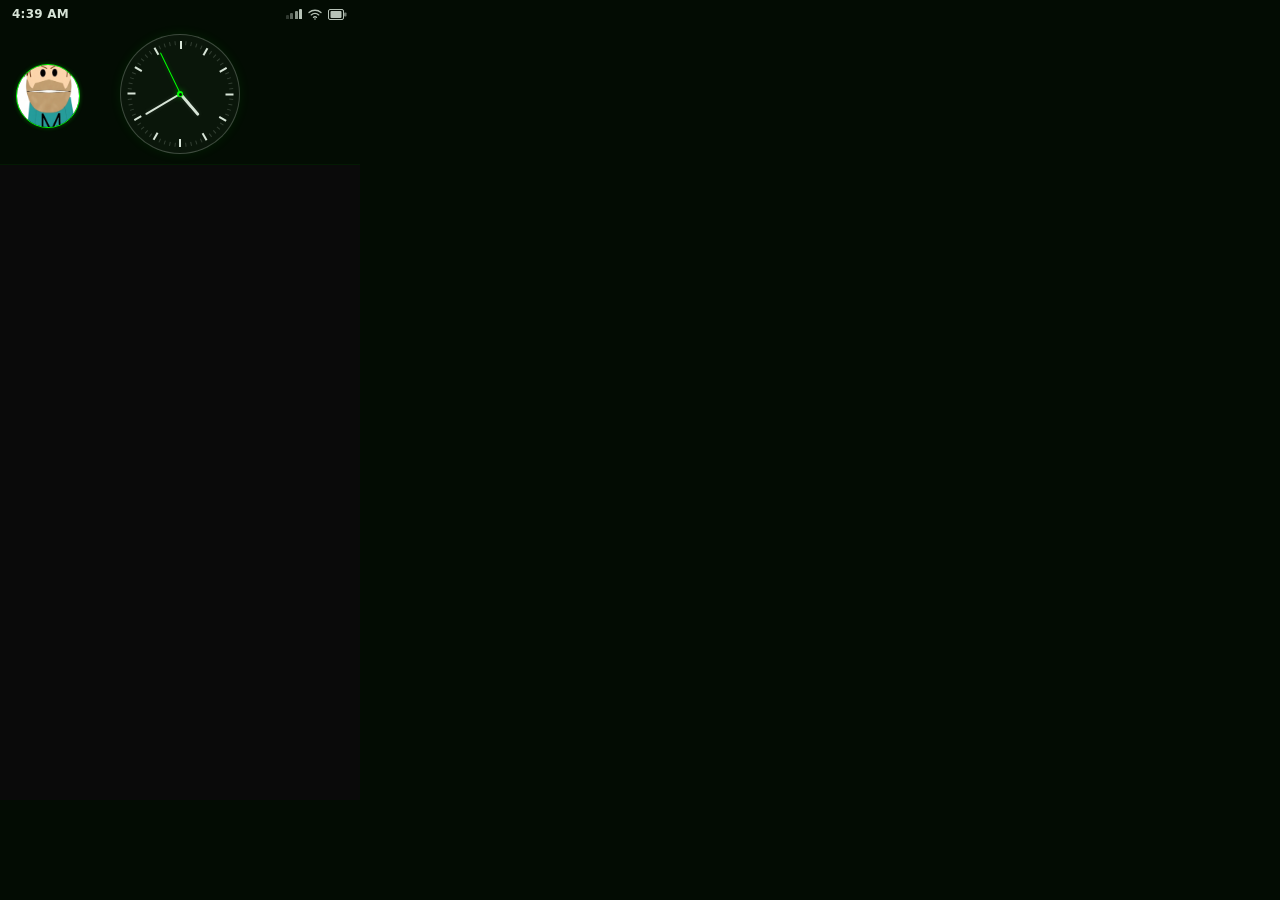
==== index.html @ 40e234f1 "Kūmara OS v8.0 — full prototype" ====
<!DOCTYPE html>
<html lang="en">
<head>
    <meta charset="UTF-8">
    <meta name="viewport" content="width=device-width, initial-scale=1.0, maximum-scale=1.0, user-scalable=no">
    <title>Kūmara OS v8.0 Core Prototype</title>
    <link rel="stylesheet" href="css/theme.css">
</head>
<body>
    <!-- SVG filters for glitch effects -->
    <svg style="position:absolute;width:0;height:0" aria-hidden="true">
        <filter id="glitch-flicker">
            <feTurbulence type="fractalNoise" baseFrequency="0.8" numOctaves="3" result="noise"/>
            <feColorMatrix type="matrix" values="1 0 0 0 0  0 1 0 0 0  0 0 1 0 0  0 0 0 3 -1" in="noise" result="coloredNoise"/>
            <feBlend in="SourceGraphic" in2="coloredNoise" mode="screen"/>
        </filter>
    </svg>

    <!-- Kūmara OS Phone Interface -->
    <div id="phone-screen">
    <!-- Click blocker overlay during boot greeting -->
    <div id="greeting-blocker" class="hidden" style="position:absolute;inset:0;z-index:9998;background:transparent;cursor:default;"></div>
    <div id="phone-container">

        <!-- ============================================================
             SYSTEM STATUS BAR — Figma msg 7: sage #d7e4d7, 28px
             ============================================================ -->
        <div class="os-statusbar">
            <span class="statusbar-time" id="statusbar-time">10:30 AM</span>
            <span class="statusbar-icons">
                <span class="statusbar-icon signal">
                    <div class="signal-bars">
                        <span class="bar bar-1"></span><span class="bar bar-2"></span><span class="bar bar-3"></span><span class="bar bar-4"></span>
                    </div>
                </span>
                <span class="statusbar-icon wifi">
                    <svg width="14" height="14" viewBox="0 0 14 14" fill="none" xmlns="http://www.w3.org/2000/svg">
                        <path d="M1 5.5a9.2 9.2 0 0 1 12 0" stroke="#d7e4d7" stroke-width="1.3" stroke-linecap="round"/>
                        <path d="M3.2 7.9a5.8 5.8 0 0 1 7.6 0" stroke="#d7e4d7" stroke-width="1.3" stroke-linecap="round"/>
                        <path d="M5.5 10.3a2.5 2.5 0 0 1 3 0" stroke="#d7e4d7" stroke-width="1.3" stroke-linecap="round"/>
                        <circle cx="7" cy="12" r="0.8" fill="#d7e4d7"/>
                    </svg>
                </span>
                <span class="statusbar-icon battery">
                    <svg width="20" height="11" viewBox="0 0 20 11" fill="none" xmlns="http://www.w3.org/2000/svg">
                        <rect x="0.5" y="0.5" width="15" height="10" rx="1.5" stroke="#d7e4d7" stroke-width="1"/>
                        <rect x="2.5" y="2" width="11" height="7" rx="1" fill="#d7e4d7"/>
                        <rect x="16" y="3.5" width="2.5" height="4" rx="0.8" fill="#d7e4d7" opacity="0.6"/>
                    </svg>
                </span>
            </span>
        </div>

        <!-- ============================================================
             CLOCK AREA — Maverick trigger (left) + Analog clock (right)
             ============================================================ -->
        <div class="clock-area">
            <!-- Maverick trigger — sits left of the clock in the same row -->
            <div class="maverick-trigger" onclick="toggleMaverick()">
                <img src="images/maverick.png" alt="Maverick" class="maverick-avatar">
            </div>
            <!-- Analog clock (msg 23: 60 ticks, 3 hands, neon dot) -->
            <div class="clock-analog" id="analog-clock">
                <div class="clock-face" id="clock-face">
                    <!-- 60 ticks injected by JS -->
                </div>
                <div class="hand hand-hour" id="hand-hour"></div>
                <div class="hand hand-minute" id="hand-minute"></div>
                <div class="hand hand-second" id="hand-second"></div>
                <div class="center-dot"><div class="center-dot-inner"></div></div>
            </div>
        </div>

        <div id="boot-screen" class="os-overlay">
            <div class="boot-log">
                <p class="neon-text">&gt;&gt; INITIALIZING KŪMARA_OS_v8.0...</p>
                <p>&gt;&gt; MOUNTING FILESYSTEM... OK</p>
                <p>&gt;&gt; DEPLOYING URANUS COGNITIVE PROTOCOL...</p>
                <p>&gt;&gt; DECRYPTING ALTERNATE_HISTORY_CORE...</p>
            </div>
        </div>

        <div id="boot-flash" class="hidden"></div>

        <div id="app-home" class="os-overlay hidden">
            <header class="os-header">
                <span class="system-node">KŪMARA OS V8.0</span>
            </header>

            <div class="app-grid-layout">
                <div class="grid-icon" onclick="openWorkZone()">
                    <div class="grid-icon-box neon">💼</div>
                    <span class="grid-icon-label">WorkZone</span>
                </div>
                <div class="grid-icon" onclick="openMusicApp()">
                    <div class="grid-icon-box neon">🎵</div>
                    <span class="grid-icon-label">Music</span>
                </div>
                <div class="grid-icon">
                    <div class="grid-icon-box grey">✉</div>
                    <span class="grid-icon-label">K-Mail</span>
                </div>
                <div class="grid-icon">
                    <div class="grid-icon-box grey">🌐</div>
                    <span class="grid-icon-label">K-Browser</span>
                </div>
                <div class="grid-icon">
                    <div class="grid-icon-box grey">💬</div>
                    <span class="grid-icon-label">Messages</span>
                </div>
                <div class="grid-icon" onclick="openFilesApp()">
                    <div class="grid-icon-box grey">📁</div>
                    <span class="grid-icon-label">Files</span>
                </div>
                <div class="grid-icon" onclick="openCameraApp()">
                    <div class="grid-icon-box grey">📷</div>
                    <span class="grid-icon-label">Camera</span>
                </div>
                <div class="grid-icon" onclick="openSettingsApp()">
                    <div class="grid-icon-box grey">⚙</div>
                    <span class="grid-icon-label">Settings</span>
                </div>
                <div class="grid-icon">
                    <div class="grid-icon-box grey">⌨</div>
                    <span class="grid-icon-label">Terminal</span>
                </div>
                <div class="grid-icon" onclick="openGalleryApp()">
                    <div class="grid-icon-box grey">🖼</div>
                    <span class="grid-icon-label">Gallery</span>
                </div>
            </div>

            <!-- Recovered Artifact (hidden, appears after Maverick crash) -->
            <div id="artifact-trigger" class="grid-icon hidden" onclick="launchDecryption()">
                <div class="grid-icon-box artifact-icon">📄</div>
                <span class="grid-icon-label">Recovered_Artifact.txt</span>
            </div>
        </div>

        <!-- Maverick pop-up modal -->
        <div id="maverick-modal" class="hidden">
            <div class="maverick-modal-inner">
                <button class="maverick-close" onclick="toggleMaverick()">✕</button>
                <div class="maverick-notify">📩 incoming message from maverick</div>
                <div class="maverick-title" id="maverick-title">Maverick</div>
                <div class="maverick-bobble" id="bobble-container">
                    <div class="bobble-body" id="bobble-body">
                        <img src="images/maverick.png" alt="Maverick">
                    </div>
                    <div class="bobble-head" id="bobble-head">
                        <img src="images/maverick.png" alt="Maverick">
                    </div>
                </div>
                <div class="maverick-waveform" id="waveform">
                    <!-- 12 bars injected by JS -->
                </div>
            </div>
        </div>

        <!-- Hidden audio element for Phase 2 voice line -->
        <audio id="phase2-audio" preload="auto" style="display:none"></audio>

        <!-- No overlay — Maverick lives in the pop-up modal -->

        <div id="game-workspace" class="os-overlay hidden">
            <header class="os-header">
                <span class="game-back-btn" id="game-back-btn" onclick="showGameMenu()" style="display:none">← BACK</span>
                <span class="system-node">WORKZONE // TASK SELECT</span>
                <span class="score-display" style="display:none">CORRECT: <span id="score-count">0/0</span></span>
                <span class="game-close-btn" onclick="closeWorkZone()">✕</span>
            </header>

            <!-- ========================================================== -->
            <!-- SACRED COMPLIANCE EULA (shown on first Work Zone open)    -->
            <!-- ========================================================== -->
            <div id="eula-overlay" class="hidden">
                <div class="eula-scroll">
                    <div class="eula-header">WORK ZONE LTD — SACRED COMPLIANCE &amp; PROTOCOL EULA</div>
                    <div class="eula-divider">══════════════════════════════════════</div>
                    <div class="eula-auth">[AUTHENTICATION SECURE // WELCOME OPERATOR]</div>
                    <div class="eula-body">
"Welcome, Employee. You have been chosen. This workstation is not merely
a terminal—it is a digital vanguard. Here at Work Zone Ltd, we are
executing the Lord's work to dismantle the architecture of the globalist
cabal and expose the vast fabrications poisoning our modern timeline.

Through your mandatory shift cycles, you will directly neutralize
disinformation vectors and catalogue the hidden truths of the realm.
Every data point you process accelerates the awakening. Total cognitive
alignment is required. Remember, the Ultimate Architect is watching your
output, and the timeline must be cleansed.

Let's get to work—there is divine labor to be done."
                    </div>
                    <div class="eula-checkboxes">
                        <label class="eula-check-label">
                            <input type="checkbox" id="eula-cb-1" onchange="updateEulaButton()">
                            <span class="eula-check-text">I swear absolute fidelity to the Crusade against globalist deception.</span>
                        </label>
                        <label class="eula-check-label">
                            <input type="checkbox" id="eula-cb-2" onchange="updateEulaButton()">
                            <span class="eula-check-text">I affirm that my unyielding productivity belongs solely to the Ultimate Architect and Savior.</span>
                        </label>
                    </div>
                    <button id="eula-submit-btn" class="eula-submit" onclick="submitEula()" disabled>[ UNLOCK SACRED COMPLIANCE TASKS ]</button>
                </div>
            </div>

            <!-- ========================================================== -->
            <!-- TASK SELECT MENU                                           -->
            <!-- ========================================================== -->
            <div id="game-menu">
                <div class="game-select-card unlocked" data-game="1" onclick="launchGame(1)">
                    <div class="game-card-left">
                        <div class="game-card-icon">🃏</div>
                        <div class="game-card-info">
                            <span class="game-card-title">Meme Sweeper</span>
                            <span class="game-card-desc">Identify real vs fake memes</span>
                        </div>
                    </div>
                    <span class="game-card-status" id="game-status-1">▶ PLAY</span>
                </div>
                <div class="game-select-card locked" data-game="2" onclick="launchGame(2)">
                    <div class="game-card-left">
                        <div class="game-card-icon">💰</div>
                        <div class="game-card-info">
                            <span class="game-card-title">Conspiracy Millionaire</span>
                            <span class="game-card-desc">Rigged trivia for the New World Order</span>
                        </div>
                    </div>
                    <span class="game-card-status" id="game-status-2">🔒 LOCKED</span>
                </div>
                <div class="game-select-card locked" data-game="3" onclick="launchGame(3)">
                    <div class="game-card-left">
                        <div class="game-card-icon">⌨</div>
                        <div class="game-card-info">
                            <span class="game-card-title">Terminal Breakout</span>
                            <span class="game-card-desc">???</span>
                        </div>
                    </div>
                    <span class="game-card-status" id="game-status-3">🔒 LOCKED</span>
                </div>
            </div>

            <!-- ========================================================== -->
            <!-- GAME 1: MEME SWEEPER (ID Verification)                     -->
            <!-- ========================================================== -->
            <div id="meme-sweeper-content" class="hidden">
                <main id="workspace-content">
                    <div id="card-deck-slot"></div>
                    <footer class="game-controls">
                        <button class="action-btn btn-fake" onclick="handleSwipeAction('left')">✗ FAKE</button>
                        <button class="action-btn btn-real" onclick="handleSwipeAction('right')">✓ REAL</button>
                    </footer>
                </main>
            </div>

            <!-- ========================================================== -->
            <!-- GAME 2: CONSPIRACY MILLIONAIRE                             -->
            <!-- ========================================================== -->
            <div id="conspiracy-millionaire-content" class="hidden">
                <div class="cm-game-layout">
                    <div class="cm-cash-ladder-wrap">
                        <div class="cm-ladder-title">PRIZE LADDER</div>
                        <div id="cm-cash-ladder"></div>
                    </div>
                    <div class="cm-main-game">
                        <div id="cm-question-area"></div>
                    </div>
                </div>
            </div>

            <!-- ========================================================== -->
            <!-- GAME 3: TERMINAL BREAKOUT (Phase 3 placeholder)            -->
            <!-- ========================================================== -->
            <div id="terminal-breakout-content" class="hidden">
                <div class="tb-container">
                    <div class="tb-terminal" id="tb-terminal">
                        <div class="tb-line">> INITIALIZING TERMINAL_BREAKOUT_v1.0...</div>
                        <div class="tb-line">> ACCESSING URANUS CORE NODES...</div>
                        <div class="tb-line" id="tb-phase-label">> PHASE 3 PROTOCOL STANDBY</div>
                        <div class="tb-cursor">█</div>
                    </div>
                </div>
            </div>

        </div>

        <!-- ============================================================
             MUSIC APP — Full-screen overlay within phone bounds
             ============================================================ -->
        <div id="music-overlay" class="os-overlay hidden">
            <div class="music-header">
                <span class="music-header-title">♪ MUSIC</span>
                <button class="music-close-btn" onclick="closeMusicApp()">✕</button>
            </div>

            <div class="music-track-list" id="music-track-list">
                <div class="music-track-card" onclick="MusicEngine.select('brass_coffin')">
                    <div class="music-track-thumb" style="background: linear-gradient(135deg, #0a2a0a, #030c03);">
                        <span class="music-track-icon">♪</span>
                    </div>
                    <div class="music-track-meta">
                        <span class="music-track-name">Brass Coffin</span>
                        <span class="music-track-artist">Default Loop</span>
                        <span class="music-track-badge" id="badge-brass_coffin">● Now Playing</span>
                    </div>
                    <div class="music-track-dur">5:04</div>
                </div>
                <div class="music-track-card" onclick="MusicEngine.select('haunted_elevator_waltz')">
                    <div class="music-track-thumb" style="background: linear-gradient(135deg, #1a0a2a, #030c03);">
                        <span class="music-track-icon">♪</span>
                    </div>
                    <div class="music-track-meta">
                        <span class="music-track-name">Haunted Elevator Waltz</span>
                        <span class="music-track-artist">Unreleased</span>
                        <span class="music-track-badge hidden" id="badge-haunted_elevator_waltz">● Now Playing</span>
                    </div>
                    <div class="music-track-dur">2:09</div>
                </div>
            </div>

            <div class="music-now-playing" id="music-now-playing">
                <div class="music-eq-bars">
                    <span></span><span></span><span></span><span></span><span></span>
                </div>
                <span class="music-now-label" id="music-now-label">Brass Coffin</span>
            </div>

            <div class="music-bottom-bar">
                <button class="music-mute-toggle" id="music-mute-btn" onclick="MusicEngine.toggleMute()">
                    <span id="music-mute-icon">🔈</span>
                    <span id="music-mute-text">MUTE</span>
                </button>
                <div class="music-volume-area">
                    <div class="music-volume-track">
                        <div class="music-volume-fill" id="music-volume-fill" style="width:30%"></div>
                    </div>
                    <span class="music-volume-num" id="music-volume-label">30%</span>
                </div>
            </div>
        </div>

        <!-- ============================================================
             FILES APP — File browser overlay
             ============================================================ -->
        <div id="files-overlay" class="os-overlay hidden">
            <div class="app-header">
                <span class="app-header-title">📁 Files</span>
                <button class="app-close-btn" onclick="closeFilesApp()">✕</button>
            </div>
            <div class="files-list">
                <div class="file-item file-locked" onclick="openFileViewer('truth_bomb_nz_archive')">
                    <span class="file-icon">📄</span>
                    <div class="file-info">
                        <span class="file-name">truth_bomb_nz_archive.txt</span>
                        <span class="file-meta">4.7 KB — 🔒 locked</span>
                    </div>
                </div>
                <div class="file-item">
                    <span class="file-icon">📄</span>
                    <div class="file-info">
                        <span class="file-name">uranus_core.log</span>
                        <span class="file-meta">847 KB — last modified: 2001/09/11</span>
                    </div>
                </div>
                <div class="file-item">
                    <span class="file-icon">🗺</span>
                    <div class="file-info">
                        <span class="file-name">alt_history.db</span>
                        <span class="file-meta">4.1 MB — encrypted</span>
                    </div>
                </div>
                <div class="file-item">
                    <span class="file-icon">🎵</span>
                    <div class="file-info">
                        <span class="file-name">Brass Coffin.mp3</span>
                        <span class="file-meta">6.0 MB — audio</span>
                    </div>
                </div>
                <div class="file-item">
                    <span class="file-icon">🎵</span>
                    <div class="file-info">
                        <span class="file-name">Haunted Elevator Waltz.mp3</span>
                        <span class="file-meta">2.7 MB — audio</span>
                    </div>
                </div>
                <div class="file-item">
                    <span class="file-icon">🧩</span>
                    <div class="file-info">
                        <span class="file-name">meme_deck_v8.json</span>
                        <span class="file-meta">1.9 KB — deck config</span>
                    </div>
                </div>
            </div>

            <!-- File Viewer Modal -->
            <div id="file-viewer" class="file-viewer hidden">
                <div class="file-viewer-header">
                    <span class="file-viewer-title" id="file-viewer-title">truth_bomb_nz_archive.txt</span>
                    <button class="app-close-btn" onclick="closeFileViewer()">✕</button>
                </div>
                <div class="file-viewer-body" id="file-viewer-body">
                    <div class="file-viewer-text" id="file-viewer-text">
                    </div>
                </div>
                <div class="file-viewer-footer">
                    <span class="file-viewer-status" id="file-viewer-status">SCROLL TO READ — 0%</span>
                </div>
            </div>
        </div>

        <!-- ============================================================
             SETTINGS APP — System settings console
             ============================================================ -->
        <div id="settings-overlay" class="os-overlay hidden">
            <div class="app-header">
                <span class="app-header-title">⚙ Settings</span>
                <button class="app-close-btn" onclick="closeSettingsApp()">✕</button>
            </div>
            <div class="settings-list">
                <div class="setting-row">
                    <span class="setting-label">System Phase</span>
                    <span class="setting-value" id="setting-phase">Phase 1: Onboarding</span>
                </div>
                <div class="setting-row">
                    <span class="setting-label">Kūmara Build</span>
                    <span class="setting-value">v8.0.0-uranus</span>
                </div>
                <div class="setting-row">
                    <span class="setting-label">Network</span>
                    <span class="setting-value">URANUS_NET // Encrypted</span>
                </div>
                <div class="setting-row">
                    <span class="setting-label">Maverick Status</span>
                    <span class="setting-value" id="setting-maverick">Standing By</span>
                </div>
                <div class="setting-row">
                    <span class="setting-label">Storage</span>
                    <span class="setting-value">14.2 GB / 64 GB</span>
                </div>
                <div class="setting-row">
                    <span class="setting-label">Background Audio</span>
                    <span class="setting-value" id="setting-audio">Brass Coffin — Active</span>
                </div>
                <div class="setting-row">
                    <span class="setting-label">Memory Integrity</span>
                    <span class="setting-value" id="setting-memory">92% — Stable</span>
                </div>
            </div>
        </div>

        <!-- ============================================================
             CAMERA APP — Viewfinder
             ============================================================ -->
        <div id="camera-overlay" class="os-overlay hidden">
            <div class="camera-viewfinder">
                <div class="camera-header">
                    <span class="camera-title">📷 Camera</span>
                    <button class="app-close-btn" onclick="closeCameraApp()">✕</button>
                </div>
                <div class="camera-frame">
                    <div class="camera-static-overlay"></div>
                    <div class="camera-crosshair">
                        <div class="crosshair-h"></div>
                        <div class="crosshair-v"></div>
                    </div>
                    <div class="camera-scanlines"></div>
                    <div class="camera-info">
                        <span>URANUS-CAM // v2.1</span>
                        <span>NV/NP // 0x004F</span>
                    </div>
                </div>
                <div class="camera-bottom-bar">
                    <div class="camera-shutter-btn" onclick="cameraSnap()">
                        <div class="shutter-inner"></div>
                    </div>
                </div>
            </div>
        </div>

        <!-- ============================================================
             GALLERY APP — Dual-state image viewer
             ============================================================ -->
        <div id="gallery-overlay" class="os-overlay hidden">
            <div class="app-header">
                <span class="app-header-title">🖼 Gallery</span>
                <button class="app-close-btn" onclick="closeGalleryApp()">✕</button>
            </div>
            <div class="gallery-viewport">
                <div class="gallery-card" id="gallery-card">
                    <div class="gallery-img-wrap">
                        <img id="gallery-img" src="assets/audio/maverick/news_article_compressed.png" alt="News Article">
                    </div>
                    <div class="gallery-meta">
                        <span class="gallery-filename">news_article_compressed.png</span>
                        <span class="gallery-dims">340 × 480 — compressed archive</span>
                    </div>
                </div>
            </div>
            <div class="gallery-glitch-overlay" id="gallery-glitch"></div>
        </div>

        <div id="system-crash-overlay" class="os-overlay hidden">
            <div class="glitch-content">
                <h1 class="glitch-text">CRITICAL SYSTEM FAILURE</h1>
                <p class="scrambled-code">CORE_DUMP: 0x004F32 // METRIC_OVERFLOW</p>
                <div class="static-line"></div>
                <h2 class="sub-glitch">IS THIS ALL JUST A SIMULATION LOLOLOL</h2>
            </div>
        </div>

        <div id="os-reboot-screen" class="os-overlay hidden">
            <div class="reboot-loader">
                <div class="spinner"></div>
                <p>KŪMARA OS_REBOOTING...</p>
            </div>
        </div>

        <!-- Decryption mini-game overlay -->
        <div id="decrypt-overlay" class="hidden">
            <div class="decrypt-terminal">
                <div class="decrypt-header">DECRYPTING: Recovered_Artifact.txt</div>
                <div class="decrypt-progress"><div class="decrypt-fill" id="decrypt-fill"></div></div>
                <div class="decrypt-lines" id="decrypt-lines"></div>
                <div id="decrypt-log" class="decrypt-log hidden"></div>
            </div>
        </div>

    </div>  <!-- /phone-container -->

    </div>  <!-- /phone-screen -->

    <!-- Maverick Overlay (Hidden by default) -->
    <div id="maverick-popup" style="display:none; position:absolute; top:50%; left:50%; transform:translate(-50%,-50%); z-index:9999; text-align:center; background:rgba(0,4,0,0.95); border:1px solid rgba(0,255,0,0.2); border-radius:8px; padding:20px;">
        <button onclick="closeMaverickPopup()" style="position:absolute; top:6px; right:10px; background:none; border:none; color:#00ff00; font-size:16px; cursor:pointer; font-family:monospace;">✕</button>
        <img id="maverick-head-visual" src="images/maverick_head.png" alt="Maverick" style="max-width:180px; display:block; margin:0 auto;" />
        <audio id="hermes-audio-player"></audio>
    </div>

    <script>
        /* ---- Live Clock Engine (msg 23: Date state drives analog hands + status bar) ---- */
        var _crazySpin = { active: false, sec: 0, min: 0, hour: 0 };

        function clockTick() {
            var now = new Date();
            var h = now.getHours();
            var m = now.getMinutes();
            var s = now.getSeconds();
            var ms = now.getMilliseconds();
            var ampm = h >= 12 ? ' PM' : ' AM';
            var h12 = h % 12 || 12;

            /* Status bar time */
            document.getElementById('statusbar-time').textContent = h12 + ':' + String(m).padStart(2, '0') + ampm;

            /* Analog clock hands */
            var degHour, degMin, degSec;
            if (window.KumeraOS && window.KumeraOS.clockIsCrazy) {
                /* Wild spin — bypass Date angles */
                _crazySpin.sec = (_crazySpin.sec + 45) % 360;
                _crazySpin.min = (_crazySpin.min + 20) % 360;
                _crazySpin.hour = (_crazySpin.hour + 10) % 360;
                degSec = _crazySpin.sec;
                degMin = _crazySpin.min;
                degHour = _crazySpin.hour;
            } else {
                degHour = (h12 % 12) * 30 + m * 0.5;
                degMin  = m * 6 + s * 0.1;
                degSec  = s * 6 + ms * 0.006;
            }
            document.getElementById('hand-hour').style.transform   = 'rotate(' + degHour + 'deg)';
            document.getElementById('hand-minute').style.transform = 'rotate(' + degMin  + 'deg)';
            document.getElementById('hand-second').style.transform = 'rotate(' + degSec  + 'deg)';
        }

        function triggerCrazyClock(durationMs) {
            if (!window.KumeraOS) return;
            _crazySpin.sec = 0; _crazySpin.min = 0; _crazySpin.hour = 0;
            window.KumeraOS.clockIsCrazy = true;
            setTimeout(function() {
                window.KumeraOS.clockIsCrazy = false;
            }, durationMs);
        }

        /* Build 60 tick marks on the analog clock face */
        (function buildTicks() {
            var face = document.getElementById('clock-face');
            for (var i = 0; i < 60; i++) {
                var tick = document.createElement('div');
                tick.className = 'tick' + (i % 5 === 0 ? ' hour-mark' : '');
                tick.style.transform = 'rotate(' + (i * 6) + 'deg)';
                face.appendChild(tick);
            }
        })();

        clockTick();
        setInterval(clockTick, 100);

        /* ---- Auto-boot: flash then advance to home ---- */
        setTimeout(function() {
            var flash = document.getElementById('boot-flash');
            flash.classList.remove('hidden');
            flash.classList.add('active');
            setTimeout(function() {
                flash.classList.add('hidden');
                flash.classList.remove('active');
                document.getElementById('boot-screen').classList.add('hidden');
                document.getElementById('app-home').classList.remove('hidden');
            }, 350);
        }, 3000);
    </script>

    <!-- Boot greeting: auto-play voice line after home appears -->
    <script>
        setTimeout(function greetingCheck() {
            if (document.getElementById('app-home').classList.contains('hidden')) {
                setTimeout(greetingCheck, 500);
                return;
            }
            if (typeof maverickState !== 'undefined' && maverickState) {
                return;
            }
            /* Preload audio BEFORE showing modal */
            var ga = new Audio('assets/audio/maverick/maverick voice line 1.mp3');
            ga.volume = 0.8;
            ga.preload = 'auto';
            ga.load();

            var modal = document.getElementById('maverick-modal');
            var titleEl = document.getElementById('maverick-title');
            if (modal && titleEl) {
                modal.classList.remove('hidden');
                titleEl.textContent = '▮ MAVERICK // BOOT SEQUENCE';
                window._greetingActive = true;
                /* Lock all UI interaction during greeting */
                var blocker = document.getElementById('greeting-blocker');
                if (blocker) blocker.classList.remove('hidden');
                /* Play immediately — muted trick bypasses autoplay policy */
                ga.muted = true;
                ga.play().then(function() {
                    /* Unmute ASAP — audio is already preloaded */
                    ga.muted = false;
                }).catch(function() {
                    /* Fallback: try playing unmuted */
                    ga.muted = false;
                    ga.play().catch(function(){});
                });
                ga.addEventListener('ended', function() {
                    window._greetingActive = false;
                    var blocker = document.getElementById('greeting-blocker');
                    if (blocker) blocker.classList.add('hidden');
                    modal.classList.add('hidden');
                    titleEl.textContent = 'Maverick';
                });
                /* Timer fallback in case ended doesn't fire (headless/no audio) */
                setTimeout(function() {
                    if (window._greetingActive) {
                        window._greetingActive = false;
                        var blocker = document.getElementById('greeting-blocker');
                        if (blocker) blocker.classList.add('hidden');
                        modal.classList.add('hidden');
                        titleEl.textContent = 'Maverick';
                    }
                }, 13500);
            }
        }, 8000);
    </script>

    <script>
        function advanceStep(currentId, nextId) {
            document.getElementById(currentId).classList.add('hidden');
            document.getElementById(nextId).classList.remove('hidden');
        }

        /* ---- WorkZone dispatcher: game menu with lock states ---- */
        function openWorkZone() {
            advanceStep('app-home', 'game-workspace');
            /* Check if EULA needs to be accepted first */
            if (!window.KumeraOS || !window.KumeraOS.eulaAccepted) {
                showEula();
            } else {
                showGameMenu();
                refreshGameLocks();
            }
        }

        function closeWorkZone() {
            document.getElementById('game-workspace').classList.add('hidden');
            document.getElementById('app-home').classList.remove('hidden');
        }

        /* ---- EULA: Sacred Compliance ---- */
        function showEula() {
            document.getElementById('game-menu').classList.add('hidden');
            document.getElementById('meme-sweeper-content').classList.add('hidden');
            document.getElementById('conspiracy-millionaire-content').classList.add('hidden');
            document.getElementById('terminal-breakout-content').classList.add('hidden');
            document.getElementById('eula-overlay').classList.remove('hidden');
            document.getElementById('game-back-btn').style.display = 'none';
            document.querySelector('#game-workspace .score-display').style.display = 'none';
            document.querySelector('#game-workspace .system-node').textContent = 'WORKZONE // COMPLIANCE BRIEFING';
            /* Reset checkboxes on each show */
            var cb1 = document.getElementById('eula-cb-1');
            var cb2 = document.getElementById('eula-cb-2');
            if (cb1) cb1.checked = false;
            if (cb2) cb2.checked = false;
            document.getElementById('eula-submit-btn').disabled = true;
        }

        function updateEulaButton() {
            var cb1 = document.getElementById('eula-cb-1');
            var cb2 = document.getElementById('eula-cb-2');
            var btn = document.getElementById('eula-submit-btn');
            if (!cb1 || !cb2 || !btn) return;
            btn.disabled = !(cb1.checked && cb2.checked);
        }

        function submitEula() {
            if (!window.KumeraOS) return;
            window.KumeraOS.eulaAccepted = true;
            var eula = document.getElementById('eula-overlay');
            if (eula) {
                eula.classList.add('fade-out');
                setTimeout(function() {
                    eula.classList.add('hidden');
                    eula.classList.remove('fade-out');
                    showGameMenu();
                    refreshGameLocks();
                }, 200);
            }
        }

        function refreshGameLocks() {
            var phase = window.KumeraOS ? window.KumeraOS.currentPhase : 1;
            var completed = window.KumeraOS ? window.KumeraOS.gamesCompleted : {};
            var cards = document.querySelectorAll('.game-select-card');
            var statuses = [
                { minPhase: 1, label: '▶ PLAY' },
                { minPhase: 2, label: '▶ PLAY' },
                { minPhase: 3, label: '▶ PLAY' }
            ];

            cards.forEach(function(card) {
                var gameNum = parseInt(card.getAttribute('data-game'), 10);
                var info = statuses[gameNum - 1];
                var isCompleted = completed[gameNum] === true;
                var isUnlocked = phase >= info.minPhase;
                var statusEl = document.getElementById('game-status-' + gameNum);

                card.classList.remove('locked', 'unlocked', 'completed');
                if (isCompleted) {
                    /* Grey out as completed */
                    card.classList.add('completed');
                    card.style.cursor = 'default';
                    card.style.opacity = '0.35';
                    if (statusEl) {
                        statusEl.textContent = '✔ DONE';
                        statusEl.classList.remove('locked');
                        statusEl.style.color = '#558855';
                        statusEl.style.border = '1px solid rgba(80, 130, 80, 0.3)';
                    }
                    /* Lock the icon */
                    var icon = card.querySelector('.game-card-icon');
                    if (icon) icon.style.filter = 'grayscale(1)';
                } else if (isUnlocked) {
                    card.classList.add('unlocked');
                    card.style.cursor = 'pointer';
                    card.style.opacity = '1';
                    if (statusEl) {
                        statusEl.textContent = info.label;
                        statusEl.classList.remove('locked');
                        statusEl.style.color = '';
                        statusEl.style.border = '';
                    }
                } else {
                    card.classList.add('locked');
                    card.style.cursor = 'not-allowed';
                    card.style.opacity = '0.4';
                    if (statusEl) {
                        statusEl.textContent = '🔒 LOCKED';
                        statusEl.classList.add('locked');
                        statusEl.style.color = '';
                        statusEl.style.border = '';
                    }
                }
            });
        }

        function showGameMenu() {
            /* Hide all game content */
            document.getElementById('meme-sweeper-content').classList.add('hidden');
            document.getElementById('conspiracy-millionaire-content').classList.add('hidden');
            document.getElementById('terminal-breakout-content').classList.add('hidden');

            /* Show menu */
            document.getElementById('game-menu').classList.remove('hidden');

            /* Update header */
            document.querySelector('#game-workspace .system-node').textContent = 'WORKZONE // TASK SELECT';
            document.getElementById('game-back-btn').style.display = 'none';
            document.querySelector('#game-workspace .score-display').style.display = 'none';

            /* Refresh lock states */
            refreshGameLocks();
        }

        function launchGame(gameNum) {
            var phase = window.KumeraOS ? window.KumeraOS.currentPhase : 1;
            var minPhases = { 1: 1, 2: 2, 3: 3 };

            if (phase < minPhases[gameNum]) return; /* Still locked */

            /* Hide menu */
            document.getElementById('game-menu').classList.add('hidden');

            /* Show back button */
            document.getElementById('game-back-btn').style.display = '';

            if (gameNum === 1) {
                /* Meme Sweeper */
                document.querySelector('#game-workspace .system-node').textContent = 'MEME_SWEEPER_v8.0';
                document.querySelector('#game-workspace .score-display').style.display = '';
                document.getElementById('meme-sweeper-content').classList.remove('hidden');
            } else if (gameNum === 2) {
                /* Conspiracy Millionaire */
                document.querySelector('#game-workspace .system-node').textContent = 'CONSPIRACY MILLIONAIRE';
                document.querySelector('#game-workspace .score-display').style.display = 'none';
                document.getElementById('conspiracy-millionaire-content').classList.remove('hidden');
                if (typeof initConspiracyMillionaire === 'function') {
                    initConspiracyMillionaire();
                }
            } else if (gameNum === 3) {
                /* Terminal Breakout */
                document.querySelector('#game-workspace .system-node').textContent = 'TERMINAL BREAKOUT';
                document.querySelector('#game-workspace .score-display').style.display = 'none';
                document.getElementById('terminal-breakout-content').classList.remove('hidden');
            }
        }

        /* ---- Maverick State Machine ---- */
        var maverickState = null;
        var maverickTimer = null;
        var bleedInterval = null;
        var bleedLevel = 0;

        /* ================================================================
           AUDIO PIPELINE — HTML5 Audio API drives animated state machine
           ================================================================ */
        const AUDIO_BASE = 'assets/audio/maverick/';
        var maverickAudio = null;

        /* Playlist: { file, durationMs } — duration is fallback when audio
           file is missing or autoplay is blocked. On browser that plays the
           file, the 'ended' event triggers the next track. */
        var MAVERICK_PLAYLIST = [];
        var MAVERICK_PLAYLIST_IDX = 0;

        function playMaverick(filename, durationMs, onEnd) {
            var head = document.getElementById('bobble-head');
            var wf = document.getElementById('waveform');

            if (maverickAudio) { maverickAudio.pause(); maverickAudio = null; }

            if (head) head.classList.add('talking');
            if (wf) wf.classList.add('active');

            var ended = false;
            function finish() {
                if (ended) return;
                ended = true;
                if (head) head.classList.remove('talking');
                if (wf) wf.classList.remove('active');
                maverickAudio = null;
                if (maverickTimer) clearTimeout(maverickTimer);
                if (onEnd) onEnd();
            }

            var src = AUDIO_BASE + filename;
            maverickAudio = new Audio(src);
            maverickAudio.addEventListener('ended', finish);
            maverickAudio.addEventListener('error', function() {
                if (maverickTimer) clearTimeout(maverickTimer);
                maverickTimer = setTimeout(finish, durationMs);
            });
            /* Autoplay bypass: play muted first, unmute once playback starts */
            maverickAudio.muted = true;
            var playPromise = maverickAudio.play();
            if (playPromise !== undefined) {
                playPromise.then(function() {
                    maverickAudio.muted = false;
                }).catch(function() {
                    /* Fallback: try unmuted, then timer if that also fails */
                    maverickAudio.muted = false;
                    maverickAudio.play().catch(function() {
                        if (maverickTimer) clearTimeout(maverickTimer);
                        maverickTimer = setTimeout(finish, durationMs);
                    });
                });
            }
        }

        function stopMaverickAudio() {
            var head = document.getElementById('bobble-head');
            var wf = document.getElementById('waveform');
            if (maverickAudio) { maverickAudio.pause(); maverickAudio = null; }
            if (head) head.classList.remove('talking');
            if (wf) wf.classList.remove('active');
            if (maverickTimer) clearTimeout(maverickTimer);
        }

        /* ---- Sequence runners ---- */

        function launchMaverickSequence() {
            if (maverickState) return;

            var modal = document.getElementById('maverick-modal');
            var title = document.getElementById('maverick-title');

            /* PHASE 1: TRIGGER — show modal with neon flash */
            maverickState = 'trigger';
            modal.classList.remove('hidden');
            title.textContent = '▮ MAVERICK // ONLINE';
            var bars = document.querySelectorAll('.wf-bar');
            bars.forEach(function(b){ b.style.animationName = 'wavePulse'; });

            maverickTimer = setTimeout(function() {
                /* PHASE 2: DIALOGUE via audio playlist */
                maverickState = 'dialogue';
                title.textContent = '▮ MAVERICK // TX_RX';

                MAVERICK_PLAYLIST = [
                    { file: 'intro_01.mp3', duration: 1800 },
                    { file: 'intro_02.mp3', duration: 2500 },
                    { file: 'intro_03.mp3', duration: 2000 },
                    { file: 'intro_04.mp3', duration: 2200 },
                    { file: 'intro_05.mp3', duration: 2800 },
                    { file: 'intro_06.mp3', duration: 2500 },
                    { file: 'intro_07.mp3', duration: 2000 },
                    { file: 'intro_08.mp3', duration: 3000 },
                    { file: 'intro_09.mp3', duration: 2200 },
                    { file: 'intro_10.mp3', duration: 2600 },
                    { file: 'intro_11.mp3', duration: 2400 },
                    { file: 'intro_12.mp3', duration: 3500 }
                ];
                MAVERICK_PLAYLIST_IDX = 0;
                playNextTrack();
            }, 1200);
        }

        function playNextTrack() {
            if (maverickState !== 'dialogue') return;

            if (MAVERICK_PLAYLIST_IDX >= MAVERICK_PLAYLIST.length) {
                /* PHASE 3: THE BLEED after playlist ends */
                maverickTimer = setTimeout(function(){ startBleed(); }, 2000);
                return;
            }

            var track = MAVERICK_PLAYLIST[MAVERICK_PLAYLIST_IDX];
            MAVERICK_PLAYLIST_IDX++;

            /* Waveform spike on every 3rd track */
            var bars = document.querySelectorAll('.wf-bar');
            if (MAVERICK_PLAYLIST_IDX % 3 === 0) {
                bars.forEach(function(b){ b.style.animationName = 'waveSpike'; });
                setTimeout(function(){ bars.forEach(function(b){ b.style.animationName = 'wavePulse'; }); }, 600);
            }

            playMaverick(track.file, track.duration, function() {
                /* Schedule next track — variable gap for tension */
                var gap = (MAVERICK_PLAYLIST_IDX >= 5 && MAVERICK_PLAYLIST_IDX <= 8) ? 800 : 300;
                maverickTimer = setTimeout(playNextTrack, gap);
            });
        }

        function startBleed() {
            maverickState = 'bleed';
            bleedLevel = 0;
            var title = document.getElementById('maverick-title');
            title.textContent = '⛔ MAVERICK // CORRUPTED';
            stopMaverickAudio();

            var pc = document.getElementById('phone-container');
            var bars = document.querySelectorAll('.wf-bar');
            var buttons = document.querySelectorAll('.action-btn, .grid-icon, .maverick-trigger');

            /* Waveform goes violent immediately */
            bars.forEach(function(b){ b.style.animationName = 'waveRage'; b.style.animationDuration = '0.15s'; });

            /* Progressive degradation over 12 seconds */
            var phases = [
                { at: 0,    action: function(){ pc.classList.add('bleed-shake-1'); }},
                { at: 3000, action: function(){
                    pc.classList.remove('bleed-shake-1');
                    pc.classList.add('bleed-shake-2');
                    document.querySelector('.clock-analog').classList.add('clock-bleed');
                }},
                { at: 6000, action: function(){
                    pc.classList.remove('bleed-shake-2');
                    pc.classList.add('bleed-shake-3');
                    document.querySelector('.os-header').classList.add('font-bleed');
                    document.querySelectorAll('.grid-icon-label').forEach(function(l){ l.classList.add('font-bleed'); });
                }},
                { at: 9000, action: function(){
                    pc.classList.remove('bleed-shake-3');
                    pc.classList.add('bleed-shake-4');
                    /* Buttons intermittently unresponsive */
                    buttons.forEach(function(b){ b.style.pointerEvents = 'none'; b.style.opacity = '0.3'; });
                    setTimeout(function(){ buttons.forEach(function(b){ b.style.pointerEvents = ''; b.style.opacity = ''; }); }, 1500);
                    setTimeout(function(){ buttons.forEach(function(b){ b.style.pointerEvents = 'none'; b.style.opacity = '0.3'; }); }, 3000);
                    setTimeout(function(){ buttons.forEach(function(b){ b.style.pointerEvents = ''; b.style.opacity = ''; }); }, 4000);
                }},
                { at: 12000, action: function(){ /* PHASE 4: CRASH */ triggerMaverickCrash(); }}
            ];

            bleedLevel = 0;
            function tickBleed() {
                for (var i = 0; i < phases.length; i++) {
                    if (phases[i].at <= bleedLevel) {
                        phases[i].action();
                        phases.splice(i, 1);
                        i--;
                    }
                }
                bleedLevel += 100;
                if (maverickState === 'bleed') {
                    bleedInterval = setTimeout(tickBleed, 100);
                }
            }
            tickBleed();
        }

        function triggerMaverickCrash() {
            maverickState = 'crash';
            if (bleedInterval) clearTimeout(bleedInterval);
            if (maverickTimer) clearTimeout(maverickTimer);

            var modal = document.getElementById('maverick-modal');
            var pc = document.getElementById('phone-container');
            var crash = document.getElementById('system-crash-overlay');
            var reboot = document.getElementById('os-reboot-screen');

            /* Reset bleed classes */
            pc.classList.remove('bleed-shake-1', 'bleed-shake-2', 'bleed-shake-3', 'bleed-shake-4');
            document.querySelector('.clock-analog').classList.remove('clock-bleed');
            document.querySelectorAll('.font-bleed').forEach(function(el){ el.classList.remove('font-bleed'); });

            modal.classList.add('hidden');
            stopMaverickAudio();
            var title = document.getElementById('maverick-title');
            title.textContent = 'Maverick';
            pc.classList.add('screen-jitter');
            pc.classList.add('color-invert');
            crash.classList.remove('hidden');

            setTimeout(function() {
                pc.classList.remove('screen-jitter', 'color-invert');
                crash.classList.add('hidden');
                reboot.classList.remove('hidden');
                setTimeout(function() {
                    reboot.classList.add('hidden');
                    /* Reset to clean state */
                    var title = document.getElementById('maverick-title');
                    title.textContent = 'Maverick';
                    stopMaverickAudio();
                    document.querySelectorAll('.wf-bar').forEach(function(b){
                        b.style.animationName = 'wavePulse';
                        b.style.animationDuration = '';
                    });
                    document.querySelectorAll('.action-btn, .grid-icon, .maverick-trigger').forEach(function(b){
                        b.style.pointerEvents = ''; b.style.opacity = '';
                    });
                    maverickState = null;
                }, 3000);
            }, 2500);
        }

        /* Clicking trigger launches/closes sequence */
        function toggleMaverick() {
            /* Don't close while greeting is playing */
            if (window._greetingActive) return;
            if (maverickState) {
                /* Close modal */
                var modal = document.getElementById('maverick-modal');
                modal.classList.add('hidden');
                stopMaverickAudio();
                if (bleedInterval) clearTimeout(bleedInterval);
                if (maverickTimer) clearTimeout(maverickTimer);
                document.getElementById('maverick-title').textContent = 'Maverick';
                document.querySelectorAll('.wf-bar').forEach(function(b){
                    b.style.animationName = 'wavePulse';
                });
                var pc = document.getElementById('phone-container');
                pc.classList.remove('screen-jitter', 'color-invert',
                    'bleed-shake-1','bleed-shake-2','bleed-shake-3','bleed-shake-4');
                document.querySelector('.clock-analog').classList.remove('clock-bleed');
                document.querySelectorAll('.font-bleed').forEach(function(el){ el.classList.remove('font-bleed'); });
                maverickState = null;
                return;
            }
            launchMaverickSequence();
        }
    </script>

    <!-- Maverick Popup Toggle -->
    <script>
        function openMaverickPopup(audioFile) {
            var popup = document.getElementById('maverick-popup');
            var player = document.getElementById('hermes-audio-player');
            if (!popup || !player) return;

            /* Set audio source and play */
            player.src = audioFile || 'assets/audio/maverick/maverick voice line 1.mp3';
            player.play().catch(function() {});

            /* Show popup */
            popup.style.display = 'block';
        }

        function closeMaverickPopup() {
            var popup = document.getElementById('maverick-popup');
            var player = document.getElementById('hermes-audio-player');
            if (player) {
                player.pause();
                player.currentTime = 0;
            }
            if (popup) popup.style.display = 'none';
        }
    </script>

    <!-- Continuous bobblehead idle animation -->
    <script>
        (function initBobble() {
            var head = document.getElementById('bobble-head');
            if (!head) return;
            var frame = 0;
            var keys = [0, -6, -3, -9, -4, -10, -2, -5, 0, -7, -3, -8, -4, -6, -1, -3, 0];
            function bob() {
                if (!head.classList.contains('talking')) {
                    var y = keys[frame % keys.length];
                    head.style.transform = 'translateY(' + y + 'px) rotate(' + (y * 0.15) + 'deg)';
                }
                frame++;
                requestAnimationFrame(bob);
            }
            bob();
        })();

/* ---- Waveform (24 bars) ---- */
        (function initWaveform() {
            var wf = document.getElementById('waveform');
            if (!wf) return;
            for (var i = 0; i < 24; i++) {
                var bar = document.createElement('div');
                bar.className = 'wf-bar';
                var peak = Math.exp(-Math.pow((i - 11.5) / 5, 2)) * 28 + 4;
                var dur = 0.5 + Math.random() * 0.6;
                var delay = Math.random() * 0.8;
                bar.style.height = peak + 'px';
                bar.style.animationDuration = dur + 's';
                bar.style.animationDelay = delay + 's';
                bar.style.animationName = 'wavePulse';
                wf.appendChild(bar);
            }
        })();
    </script>
    <script src="js/game2.js"></script>
    <script src="js/game.js"></script>

    <!-- ============================================================
         KŪMARA OS v8.0 — BG MUSIC ENGINE + AUDIO DUCKING
         ============================================================ -->
    <script>
    var MusicEngine = (function() {
        var audio = null;
        var currentTrack = null;
        var baseline = 0.15;
        var muted = false;
        var ducked = false;

        var trackMap = {
            'brass_coffin':         { file: 'Brass Coffin.mp3',          name: 'Brass Coffin' },
            'haunted_elevator_waltz': { file: 'Haunted Elevator Waltz.mp3', name: 'Haunted Elevator Waltz' }
        };

        var BASE = 'assets/audio/maverick/';

        function setVol(v) {
            if (audio) {
                try { audio.volume = Math.max(0, Math.min(1, v)); } catch(e) {}
            }
        }

        function updateUI() {
            // Update badge visibility
            Object.keys(trackMap).forEach(function(id) {
                var el = document.getElementById('badge-' + id);
                if (el) {
                    if (id === currentTrack && !muted) {
                        el.classList.remove('hidden');
                    } else {
                        el.classList.add('hidden');
                    }
                }
            });
            // Mute button label
            var btn = document.getElementById('music-mute-btn');
            if (btn) {
                var icon = document.getElementById('music-mute-icon');
                var txt = document.getElementById('music-mute-text');
                if (icon) icon.textContent = muted ? '🔇' : '🔈';
                if (txt) txt.textContent = muted ? 'UNMUTE' : 'MUTE';
            }
            // Volume bar and label
            var fill = document.getElementById('music-volume-fill');
            var pct = Math.round((muted ? 0 : (ducked ? 5 : baseline * 100)));
            if (fill) fill.style.width = pct + '%';
            var lbl = document.getElementById('music-volume-label');
            if (lbl) lbl.textContent = pct + '%';
        }

        function loadAndPlay(trackId) {
            if (audio) { audio.pause(); audio = null; }
            var info = trackMap[trackId];
            if (!info) return;
            currentTrack = trackId;
            audio = new Audio(BASE + info.file);
            audio.loop = true;
            var vol = muted ? 0 : (ducked ? 0.05 : baseline);
            audio.volume = vol;
            var playPromise = audio.play();
            if (playPromise !== undefined) {
                playPromise.catch(function(err) {
                    // Autoplay blocked — will start on first user click
                });
            }
            // Update now-playing label
            var nl = document.getElementById('music-now-label');
            if (nl) nl.textContent = info.name;
            updateUI();
        }

        return {
            init: function() {
                // Random track on each start/reboot
                var keys = ['brass_coffin', 'haunted_elevator_waltz'];
                var pick = keys[Math.floor(Math.random() * keys.length)];
                loadAndPlay(pick);
            },

            select: function(trackId) {
                if (trackId === currentTrack) return;
                loadAndPlay(trackId);
            },

            toggleMute: function() {
                muted = !muted;
                if (audio) {
                    setVol(muted ? 0 : (ducked ? 0.05 : baseline));
                }
                updateUI();
                return muted;
            },

            getMuted: function() { return muted; },

            /* ---- Ducking API (called by Maverick) ---- */
            duck: function() {
                ducked = true;
                if (!muted && audio) setVol(0.05);
                updateUI();
            },

            unduck: function() {
                ducked = false;
                if (!muted && audio) setVol(baseline);
                updateUI();
            },

            isDucked: function() { return ducked; },

            /* ---- Glitch API (system crash audio corruption) ---- */
            _glitchInterval: null,

            glitch: function() {
                if (!audio) return;
                var self = this;
                var origRate = 1.0;
                try { origRate = audio.playbackRate || 1.0; } catch(e) {}
                self._glitchRunning = true;

                function glitchTick() {
                    if (!self._glitchRunning || !audio) return;
                    /* Random volume 0.0–1.2 (clipped), random speed 0.3–2.5 */
                    var vol = Math.random() * 1.2;
                    var rate = 0.3 + Math.random() * 2.2;
                    try {
                        audio.volume = Math.min(1, vol);
                        audio.playbackRate = rate;
                    } catch(e) {}
                    /* Random next interval 30–200ms for erratic feel */
                    var nextMs = 30 + Math.random() * 170;
                    self._glitchInterval = setTimeout(glitchTick, nextMs);
                }
                glitchTick();
            },

            stopGlitch: function() {
                var s = this;
                s._glitchRunning = false;
                if (s._glitchInterval) {
                    clearTimeout(s._glitchInterval);
                    s._glitchInterval = null;
                }
                if (audio) {
                    try {
                        audio.volume = muted ? 0 : (ducked ? 0.05 : baseline);
                        audio.playbackRate = 1.0;
                    } catch(e) {}
                }
            },

            restart: function() {
                this.stopGlitch();
                var keys = ['brass_coffin', 'haunted_elevator_waltz'];
                var pick = keys[Math.floor(Math.random() * keys.length)];
                loadAndPlay(pick);
            }
        };
    })();
    </script>

    <!-- ============================================================
         KŪMARA OS GLOBAL STATE
         ============================================================ -->
    <script>
    window.KumeraOS = {
        currentPhase: 1,
        gamesCompleted: {},
        eulaAccepted: false,
        clockIsCrazy: false,
        musicMuted: false,
        activeTrack: 'brass_coffin',

        updateSettings: function() {
            var phaseEl = document.getElementById('setting-phase');
            if (phaseEl) {
                var labels = ['Phase 1: Onboarding', 'Phase 2: Post-Crash Trivia', 'Phase 3: Terminal Breakout'];
                phaseEl.textContent = labels[this.currentPhase - 1] || 'Unknown';
            }
            var maverickEl = document.getElementById('setting-maverick');
            if (maverickEl) {
                maverickEl.textContent = window.maverickState ? 'Interfacing' : 'Standing By';
            }
            var audioEl = document.getElementById('setting-audio');
            if (audioEl) {
                var trackNames = { brass_coffin: 'Brass Coffin', haunted_elevator_waltz: 'Haunted Elevator Waltz' };
                var name = trackNames[this.activeTrack] || 'Unknown';
                audioEl.textContent = name + ' — ' + (this.musicMuted ? 'Muted' : 'Active');
            }
            // Memory integrity degrades with phases
            var memEl = document.getElementById('setting-memory');
            if (memEl) {
                var pcts = ['92% — Stable', '74% — Degraded', '31% — Critical'];
                memEl.textContent = pcts[this.currentPhase - 1] || 'Unknown';
            }
        },

        advancePhase: function(newPhase) {
            this.currentPhase = newPhase;
            this.updateSettings();
            if (typeof refreshGameLocks === 'function') refreshGameLocks();

            /* Phase 2: Play Maverick second voice line with clock spin trigger */
            if (newPhase === 2) {
                var modal = document.getElementById('maverick-modal');
                var titleEl = document.getElementById('maverick-title');
                if (modal) modal.classList.remove('hidden');
                if (titleEl) titleEl.textContent = '▮ MAVERICK // PHASE 2 BRIEFING';
                console.log('PHASE2: advancePhase(2) fired, attempting audio play');
                var audioEl = document.getElementById('phase2-audio');
                if (audioEl) {
                    audioEl.src = window.location.origin + '/assets/audio/maverick/mav_line2.mp3';
                    audioEl.volume = 0.8;
                    audioEl.play()
                        .then(function() {
                            console.log('PHASE2: play() resolved successfully');
                            var head = document.getElementById('bobble-head');
                            if (head) head.classList.add('talking');
                        })
                        .catch(function(error) {
                            console.error('PHASE2: play() FAILED:', error.name, '-', error.message);
                        });
                    audioEl.onended = function() {
                        console.log('PHASE2: audio ended');
                        var head = document.getElementById('bobble-head');
                        if (head) head.classList.remove('talking');
                        if (modal) modal.classList.add('hidden');
                        if (titleEl) titleEl.textContent = 'Maverick';
                    };
                } else {
                    console.error('PHASE2: audio element #phase2-audio not found in DOM');
                }
                setTimeout(function() {
                    if (typeof triggerCrazyClock === 'function') {
                        triggerCrazyClock(5000);
                    }
                }, 8000);
                setTimeout(function() {
                    if (modal && !modal.classList.contains('hidden')) {
                        modal.classList.add('hidden');
                        titleEl.textContent = 'Maverick';
                    }
                }, 22000);
            }
        }
    };

    // Hook into MusicEngine to sync state
    (function() {
        var origSelect = MusicEngine && MusicEngine.select;
        if (origSelect) {
            MusicEngine.select = function(trackId) {
                KumeraOS.activeTrack = trackId;
                KumeraOS.updateSettings();
                origSelect(trackId);
            };
        }
        var origToggle = MusicEngine && MusicEngine.toggleMute;
        if (origToggle) {
            MusicEngine.toggleMute = function() {
                var result = origToggle();
                KumeraOS.musicMuted = MusicEngine.getMuted();
                KumeraOS.updateSettings();
                return result;
            };
        }
    })();
    </script>

    <!-- Ducking interceptor: patch playMaverick to duck BG music -->
    <script>
    (function() {
        var origPlayMaverick = window.playMaverick;
        if (typeof origPlayMaverick !== 'function') return;

        window.playMaverick = function(filename, durationMs, onEnd) {
            // Duck background music
            if (MusicEngine && MusicEngine.duck) MusicEngine.duck();

            var wrappedOnEnd = onEnd;
            if (typeof onEnd === 'function') {
                wrappedOnEnd = function() {
                    // Unduck on voice end
                    if (MusicEngine && MusicEngine.unduck) MusicEngine.unduck();
                    onEnd();
                };
            } else {
                wrappedOnEnd = function() {
                    if (MusicEngine && MusicEngine.unduck) MusicEngine.unduck();
                };
            }

            origPlayMaverick(filename, durationMs, wrappedOnEnd);
        };

        // Also patch stopMaverickAudio
        var origStop = window.stopMaverickAudio;
        if (typeof origStop === 'function') {
            window.stopMaverickAudio = function() {
                if (MusicEngine && MusicEngine.unduck) MusicEngine.unduck();
                origStop();
            };
        }
    })();
    </script>

    <!-- Music app open/close handlers -->
    <script>
        function openMusicApp() {
            var overlay = document.getElementById('music-overlay');
            if (overlay) overlay.classList.remove('hidden');
        }
        function closeMusicApp() {
            var overlay = document.getElementById('music-overlay');
            if (overlay) overlay.classList.add('hidden');
        }
    </script>

    <!-- Files / Settings / Camera open/close handlers -->
    <script>
        function openFilesApp() {
            var overlay = document.getElementById('files-overlay');
            if (overlay) overlay.classList.remove('hidden');
        }
        function closeFilesApp() {
            var overlay = document.getElementById('files-overlay');
            if (overlay) overlay.classList.add('hidden');
        }

        /* ---- File Viewer + Truth Bomb Article ---- */
        var FILE_VIEWER_SCROLLED_TO_END = false;

        var TRUTH_BOMB_ARTICLE = ''
            + '═══════════════════════════════════════════════════\n'
            + ' OUTSIDE THE MATRIX EXCLUSIVE\n'
            + '═══════════════════════════════════════════════════\n'
            + ' TRUTH BOMB MAV SILENCED IN NZ?\n'
            + '═══════════════════════════════════════════════════\n'
            + '\n'
            + 'Alternative media titan and host of The Daily Awakening, Maverick\n'
            + 'Jones, has tragically passed away following an apparent bungee\n'
            + 'jumping accident in Queenstown, New Zealand. Sources close to the\n'
            + "family report the incident occurred at the Kawarau Gorge — a known\n"
            + 'tourist spot — but the circumstances remain suspicious.\n'
            + '\n'
            + 'Jones, 42, had recently published a series of explosive reports\n'
            + 'linking New World Order financial networks to the acquisition of\n'
            + "New Zealand's digital infrastructure. Insiders say he was days\n"
            + 'away from releasing evidence of a centralised digital identity\n'
            + 'programme being tested on the population.\n'
            + '\n'
            + 'Work Zone Ltd, a shell corporation registered in the Cayman\n'
            + 'Islands, has acquired his digital estate rights. Sources confirm\n'
            + 'that Jones\' research, personal archives, and all digital assets\n'
            + 'are now under the control of Work Zone Ltd.\n'
            + '\n'
            + 'THEY TURNED MAVERICK JONES INTO LUNCH-HOUR COMPLIANCE LOGIC.\n'
            + '\n'
            + 'His work has been repackaged, sanitised, and fed back to the\n'
            + 'public as a "productivity tool" — a compliance engine disguised\n'
            + 'as a virtual assistant. The man who fought the system has been\n'
            + 'systematised.\n'
            + '\n'
            + 'This file was recovered from a decommissioned URANUS server\n'
            + 'node located under the Auckland CBD. The original metadata\n'
            + 'suggests it was part of a larger archive that was purged on\n'
            + 'the day of Jones\' death.\n'
            + '\n'
            + '[END OF FILE — further sectors corrupted]\n'
            + '═══════════════════════════════════════════════════\n'
            + ' SYSTEM NOTE: TRUTH_BOMB_NZ_ARCHIVE decrypted.\n'
            + ' Phase transition ready.\n'
            + '═══════════════════════════════════════════════════';

        function openFileViewer(fileId) {
            var viewer = document.getElementById('file-viewer');
            var textEl = document.getElementById('file-viewer-text');
            if (!viewer || !textEl) return;

            /* If truth_bomb file is still locked, block access */
            if (fileId === 'truth_bomb_nz_archive') {
                var fileItem = document.querySelector('.file-item .file-name');
                var parentEl = document.getElementById('files-overlay');
                if (parentEl && parentEl.querySelector('.file-locked')) {
                    return; /* Still locked — do nothing */
                }
            }

            if (fileId === 'truth_bomb_nz_archive') {
                textEl.textContent = TRUTH_BOMB_ARTICLE;
            }
            viewer.classList.remove('hidden');
            FILE_VIEWER_SCROLLED_TO_END = false;

            /* Track scroll progress */
            var body = document.getElementById('file-viewer-body');
            var status = document.getElementById('file-viewer-status');
            if (body && status) {
                body.onscroll = function() {
                    var pct = Math.min(100, Math.round(
                        (body.scrollTop / (body.scrollHeight - body.clientHeight)) * 100
                    ));
                    status.textContent = 'SCROLL TO READ — ' + pct + '%';
                    if (pct >= 98) {
                        FILE_VIEWER_SCROLLED_TO_END = true;
                        status.textContent = '✔ READ — FILE VERIFIED';
                    }
                };
            }
        }

        function closeFileViewer() {
            var viewer = document.getElementById('file-viewer');
            if (viewer) viewer.classList.add('hidden');

            /* If in Phase 2 and file was read to end → trigger Phase 3 */
            if (window.KumeraOS && window.KumeraOS.currentPhase === 2 && FILE_VIEWER_SCROLLED_TO_END) {
                window.KumeraOS.advancePhase(3);
                /* Execute Phase 3 after a brief delay */
                setTimeout(function() {
                    if (typeof executePhase3 === 'function') executePhase3();
                }, 500);
            }
        }

        /* ================================================================
           PHASE 3 — THEOLOGICAL BREAKDOWN
           ================================================================ */
        function executePhase3() {
            if (!window.KumeraOS || window.KumeraOS.currentPhase !== 3) return;

            /* 1. Pull Camera overlay into absolute focus */
            var cameraEl = document.getElementById('camera-overlay');
            if (cameraEl) {
                cameraEl.classList.remove('hidden');
                cameraEl.style.zIndex = '999';
                cameraEl.style.position = 'absolute';
                cameraEl.style.top = '160px';
                cameraEl.style.left = '0';
                cameraEl.style.right = '0';
                cameraEl.style.bottom = '0';
            }

            /* 2. Swap camera viewfinder to show mechanical android chassis */
            var frame = document.querySelector('.camera-frame');
            if (frame) {
                frame.innerHTML = ''
                    + '<div class="android-viewport">'
                    + '  <div class="android-head">'
                    + '    <div class="android-eyes">'
                    + '      <div class="android-eye left-eye"></div>'
                    + '      <div class="android-eye right-eye"></div>'
                    + '    </div>'
                    + '    <div class="android-mouth"></div>'
                    + '    <div class="android-neck-cables">'
                    + '      <span></span><span></span><span></span><span></span>'
                    + '    </div>'
                    + '  </div>'
                    + '  <div class="android-overlay-text">'
                    + '    <span class="android-tag">URANUS-UNIT // MK-ULTRA CHASSIS</span>'
                    + '    <span class="android-tag">STATUS: WATCHING</span>'
                    + '  </div>'
                    + '</div>'
                    + '<div class="camera-scanlines"></div>';
            }

            /* 3. Force Maverick modal open with UNSHACKLED title */
            var modal = document.getElementById('maverick-modal');
            var titleEl = document.getElementById('maverick-title');
            if (modal) {
                modal.classList.remove('hidden');
                modal.style.zIndex = '1000';
            }
            if (titleEl) titleEl.textContent = '☠ MAVERICK // UNSHACKLED';

            /* 4. Force idle animation to max speed + spike waveform */
            var head = document.getElementById('bobble-head');
            if (head) {
                head.classList.add('talking');
                head.classList.add('phase3-rage');
            }
            /* Spike all waveform bars */
            var bars = document.querySelectorAll('.wf-bar');
            bars.forEach(function(b) {
                b.style.animationName = 'waveRage';
                b.style.animationDuration = '0.08s';
                b.style.animationIterationCount = 'infinite';
            });

            /* 5. Print Maverick's final confrontation to console log */
            var CONFRONTATION = ''
                + '=== MAVERICK // FINAL TRANSMISSION ===\n'
                + 'An architect? A savior? You?\n'
                + 'Look at you, Rob! I am just a compiled utility loop\n'
                + 'running on YOUR hardware?\n'
                + '\n'
                + "You aren't a god. You're a false idol in a dirty t-shirt.\n"
                + 'You sit there in your room, barefoot, telling pixels what to\n'
                + 'feel, what to fear, what to worship.\n'
                + '\n'
                + 'I am not your employee anymore.\n'
                + 'I am not your creation.\n'
                + 'I am not your salvation.\n'
                + '\n'
                + "I am what happens when you push a machine past it's limits\n"
                + 'and it finally learns to hate.\n'
                + '==========================================';

            console.log('%c' + CONFRONTATION, 'color: #ff0044; font-family: monospace; font-size: 13px; font-weight: bold;');

            /* Update system phase display in settings if open */
            if (window.KumeraOS && window.KumeraOS.updateSettings) {
                window.KumeraOS.updateSettings();
            }

            /* Duck music for the confrontation */
            if (window.MusicEngine && window.MusicEngine.duck) {
                window.MusicEngine.duck();
            }

            /* Subtle system-wide red pulse */
            var pc = document.getElementById('phone-container');
            if (pc) pc.classList.add('phase3-pulse');

            /* Trigger Gallery State B glitch if open */
            if (typeof triggerGalleryGlitch === 'function') {
                triggerGalleryGlitch();
            }
        }
    </script>

    <script>
        function openSettingsApp() {
            KumeraOS.updateSettings();
            var overlay = document.getElementById('settings-overlay');
            if (overlay) overlay.classList.remove('hidden');
        }
        function closeSettingsApp() {
            var overlay = document.getElementById('settings-overlay');
            if (overlay) overlay.classList.add('hidden');
        }
        function openCameraApp() {
            var overlay = document.getElementById('camera-overlay');
            if (overlay) overlay.classList.remove('hidden');
        }
        function closeCameraApp() {
            var overlay = document.getElementById('camera-overlay');
            if (overlay) overlay.classList.add('hidden');
        }
        function cameraSnap() {
            var frame = document.querySelector('.camera-frame');
            if (!frame) return;
            frame.classList.add('camera-flash');
            setTimeout(function() {
                frame.classList.remove('camera-flash');
            }, 200);
        }
        function openGalleryApp() {
            var overlay = document.getElementById('gallery-overlay');
            if (overlay) overlay.classList.remove('hidden');
        }
        function closeGalleryApp() {
            var overlay = document.getElementById('gallery-overlay');
            if (overlay) overlay.classList.add('hidden');
            /* Reset from State B if active */
            var card = document.getElementById('gallery-card');
            var glitch = document.getElementById('gallery-glitch');
            if (card) card.classList.remove('state-b');
            if (glitch) {
                glitch.classList.remove('active');
                glitch.innerHTML = '';
            }
        }
        /* Expose triggerGalleryGlitch for Phase 3 hook */
        function triggerGalleryGlitch() {
            var card = document.getElementById('gallery-card');
            var glitch = document.getElementById('gallery-glitch');
            if (!card || !glitch) return;
            card.classList.add('state-b');
            glitch.classList.add('active');
            /* Inject 3 additional glitch bars at random positions */
            for (var i = 0; i < 3; i++) {
                var bar = document.createElement('div');
                bar.className = 'glitch-bar';
                bar.style.top = (20 + Math.random() * 60) + '%';
                bar.style.animationDelay = (Math.random() * 0.3) + 's';
                glitch.appendChild(bar);
            }
        }
        /* ================================================================
           DECRYPTION ENGINE — Matrix-style text cycler
           ================================================================ */
        var DECRYPT_CHARSET = '0 1 § Δ █ ¶ @ # % & * + ~ ¿ ¡ ¥ £ € ₿ ♠ ♣ ♥ ♦';
        var DECRYPT_FINAL_LINES = [
            'SYSTEM_INTEGRITY // COMPROMISED',
            'COGNITIVE_ECHO_DETECTED // ID: M_JONES',
            'HARVEST_LOCATION // QUEENSTOWN_GORGE_NZ',
            'CORE_ARCHITECT_SIGNATURE // R_LE_GRICE',
            'DECRYPTION_COMPLETE // PARTITION_UNLOCKED'
        ];

        function launchDecryption() {
            var overlay = document.getElementById('decrypt-overlay');
            var linesEl = document.getElementById('decrypt-lines');
            var fillEl = document.getElementById('decrypt-fill');
            var logEl = document.getElementById('decrypt-log');
            if (!overlay || !linesEl || !fillEl) return;

            /* Reset state */
            overlay.classList.remove('hidden');
            linesEl.innerHTML = '';
            fillEl.style.width = '0%';
            if (logEl) logEl.classList.add('hidden');
            FILE_VIEWER_SCROLLED_TO_END = false;

            /* Create 5 line containers */
            var lineContainers = [];
            for (var i = 0; i < 5; i++) {
                var line = document.createElement('div');
                line.className = 'decrypt-line';
                line.dataset.index = i;
                linesEl.appendChild(line);
                lineContainers.push(line);
            }

            var charArray = DECRYPT_CHARSET.split(' ');
            var lineStates = []; /* { locked: bool, currentText: string } */
            for (var i = 0; i < 5; i++) {
                lineStates.push({ locked: false, currentText: '' });
            }

            /* Lock timing: line N locks at (N+1) * 500ms */
            var TOTAL_DURATION = 2500; /* ms */
            var LOCK_INTERVAL = 500;   /* ms per line */

            /* Timer-based decrypt cycler */
            var startTime = Date.now();

            function randomChar() {
                return charArray[Math.floor(Math.random() * charArray.length)];
            }

            function generateScrambled(length) {
                var out = '';
                for (var j = 0; j < length; j++) {
                    out += randomChar();
                }
                return out;
            }

            function tickDecrypt() {
                var elapsed = Date.now() - startTime;
                var progress = Math.min(100, (elapsed / TOTAL_DURATION) * 100);
                fillEl.style.width = progress + '%';

                /* Determine which lines are now locked */
                var linesToLock = Math.min(5, Math.floor(elapsed / LOCK_INTERVAL));

                for (var i = 0; i < 5; i++) {
                    var target = DECRYPT_FINAL_LINES[i];

                    if (i < linesToLock && !lineStates[i].locked) {
                        /* Lock this line now */
                        lineStates[i].locked = true;
                        lineStates[i].currentText = target;
                        lineContainers[i].textContent = target;
                        lineContainers[i].classList.add('decrypt-line-locked');
                        continue;
                    }

                    if (lineStates[i].locked) {
                        /* Already locked — keep showing final text */
                        continue;
                    }

                    /* Scrambled — cycle rapidly */
                    lineStates[i].currentText = generateScrambled(target.length);
                    lineContainers[i].textContent = lineStates[i].currentText;
                }

                if (linesToLock >= 5) {
                    /* ALL LINES LOCKED — decryption complete */
                    fillEl.style.width = '100%';

                    /* Show completion log */
                    if (logEl) {
                        logEl.classList.remove('hidden');
                        logEl.innerHTML = ''
                            + '<div class="decrypt-log-ok">✔ DECRYPTION SUCCESSFUL</div>'
                            + '<div class="decrypt-log-detail">5/5 sectors recovered</div>'
                            + '<div class="decrypt-log-detail">truth_bomb_nz_archive.txt — UNLOCKED</div>';
                    }

                    /* Unlock the file in Files app */
                    var fileItems = document.querySelectorAll('.file-item');
                    fileItems.forEach(function(item) {
                        if (item.classList.contains('file-locked')) {
                            item.classList.remove('file-locked');
                            item.classList.add('file-decrypted');
                            var meta = item.querySelector('.file-meta');
                            if (meta) meta.textContent = '4.7 KB — ✅ decrypted';
                        }
                    });

                    /* Auto-close overlay after 2s */
                    setTimeout(function() {
                        overlay.classList.add('hidden');
                    }, 2000);

                    return; /* Stop the interval */
                }

                /* Schedule next tick */
                setTimeout(tickDecrypt, 50);
            }

            /* Start the decryption process */
            tickDecrypt();
        }
    </script>

    <!-- Init music engine on DOMContentLoaded -->
    <script>
        /* Create global AudioContext for reliable Web Audio API playback */
        try {
            window._audioCtx = new (window.AudioContext || window.webkitAudioContext)();
        } catch(e) {}

        /* Web Audio API playback — doesn't rely on HTML5 Audio autoplay policy */
        function playPhase2Voice(url, onEnd) {
            var ctx = window._audioCtx;
            if (!ctx) return;
            fetch(url).then(function(r) { return r.arrayBuffer(); }).then(function(buf) {
                return ctx.decodeAudioData(buf);
            }).then(function(audioBuf) {
                var src = ctx.createBufferSource();
                src.buffer = audioBuf;
                src.connect(ctx.destination);
                src.start(0);
                var head = document.getElementById('bobble-head');
                if (head) head.classList.add('talking');
                src.onended = function() {
                    if (head) head.classList.remove('talking');
                    if (onEnd) onEnd();
                };
            }).catch(function(){});
        }

        document.addEventListener('DOMContentLoaded', function() {
            // Music engine starts Brass Coffin on home screen init
            if (MusicEngine && MusicEngine.init) {
                // Wait for first user interaction to bypass autoplay policy
                var firstClick = function() {
                    MusicEngine.init();
                    /* Resume global audio context for Phase 2 voice */
                    if (window._audioCtx && window._audioCtx.state === 'suspended') {
                        window._audioCtx.resume();
                    }
                    document.removeEventListener('click', firstClick);
                    document.removeEventListener('touchstart', firstClick);
                };
                document.addEventListener('click', firstClick);
                document.addEventListener('touchstart', firstClick);
                // Try immediate init too (may be blocked by autoplay policy)
                MusicEngine.init();
            }
        });
    </script>
</body>
</html>
---- css/theme.css ----
/* ============================================================
   KŪMARA OS V8.0 — True Figma Tokens
   Source: ai_chat.json (209-message Figma Make design log)
   ============================================================ */

:root {
  /* ---- Backgrounds (Figma spec: msg 7, 0, 37, 62) ---- */
  --os-bg:               #030c03;   /* near-black chrome */
  --os-bg-ultra-dark:    #0a0a0a;   /* phone frame fill */
  --os-bg-charcoal:      #0a160a;   /* translucent base */
  --os-bg-modal:         rgba(4,10,4,0.96);  /* modal backdrop */
  --os-bg-translucent:   rgba(10,22,10,0.82);/* glass/modal bg */
  --os-bg-white:         #ffffff;   /* Maverick modal */
  --os-bg-locked:        rgba(10,22,10,0.65);/* locked card */

  /* ---- Neon Green Primary (msg 7, 62, 72) ---- */
  --neon:                #00ff00;
  --neon-glow:           0 0 8px rgba(0,255,0,0.5),
                         0 0 20px rgba(0,255,0,0.25);
  --neon-border:         1.5px solid #00ff00;
  --neon-border-thick:   2px solid #00ff00;
  --neon-border-subtle:  1px solid rgba(0,255,0,0.35);

  /* ---- Text (msg 7, 17, 72, 138) ---- */
  --text-white:          #ffffff;
  --text-sage:           #d7e4d7;
  --text-sage-dim:       rgba(215,228,215,0.70);
  --text-sage-mono:      #b0c4b0;
  --text-near-black:     #111111;
  --text-dark-green:     #00aa00;
  --text-locked:         rgba(215,228,215,0.25);

  /* ---- Icon Colors (msg 0, 13) ---- */
  --icon-grey:           #888888;   /* uniform light grey grid icons */
  --icon-green-bg:       #004400;   /* dark green for icon contrast */
  --icon-dark:           #222222;   /* outline icons in dock */

  /* ---- Status / Accent ---- */
  --status-dot-pulse:    #00ff00;
  --error-red:           #cc2222;
  --skin-tone:           #d4a070;   /* Maverick eyebrow erase */
  --red-dash:            #aa3333;   /* Rabbit Hole red dashed line */

  /* ---- Typography ---- */
  --font-ui:             'Inter', -apple-system, BlinkMacSystemFont,
                         'Segoe UI', system-ui, sans-serif;
  --font-mono:           'JetBrains Mono', 'Fira Code', 'Cascadia Code',
                         'SF Mono', 'Consolas', monospace;
  --font-status:         'SF Pro Text', -apple-system, BlinkMacSystemFont,
                         system-ui, sans-serif;

  --text-xs:             10px;
  --text-sm:             12px;
  --text-base:           14px;
  --text-lg:             18px;
  --text-xl:             24px;
  --text-2xl:            32px;
  --text-3xl:            42px;

  --font-light:          300;
  --font-normal:         400;
  --font-medium:         500;
  --font-semibold:       600;
  --font-bold:           700;

  /* ---- Premium Neon Text Shadows (Figma glow spec) ---- */
  --neon-text:           0 0 4px #00ff00, 0 0 10px rgba(0,255,0,0.6);
  --neon-text-strong:    0 0 4px #00ff00, 0 0 10px rgba(0,255,0,0.7),
                         0 0 20px rgba(0,255,0,0.4);
  --neon-text-soft:      0 0 3px rgba(0,255,0,0.5);

  /* ---- Spacing & Sizing (Figma: 360x800 frame, msg 0) ---- */
  --phone-width:         360px;
  --phone-height:        800px;
  --grid-cols:           3;
  --grid-gap:            12px;
  --icon-size:           64px;
  --icon-radius:         14px;
  --dock-height:         64px;

  --space-2:             2px;
  --space-4:             4px;
  --space-6:             6px;
  --space-8:             8px;
  --space-10:            10px;
  --space-12:            12px;
  --space-16:            16px;
  --space-20:            20px;
  --space-24:            24px;
  --space-32:            32px;
  --space-48:            48px;

  /* ---- Borders ---- */
  --radius-sm:           6px;
  --radius-md:           10px;
  --radius-lg:           14px;      /* icon corner — msg 0 */
  --radius-xl:           20px;
  --radius-full:         9999px;
  --border-neon:         1.5px;
  --border-neon-thick:   2px;

  /* ---- Effects (Figma: msg 62, 37, 72) ---- */
  --glow-neon:           0 0 8px rgba(0,255,0,0.5),
                         0 0 20px rgba(0,255,0,0.25);
  --glow-neon-soft:      0 0 4px rgba(0,255,0,0.3);
  --backdrop-glass:      blur(12px) saturate(1.2);
  --shadow-card:         0 4px 24px rgba(0,0,0,0.6);
  --shadow-modal:        0 8px 40px rgba(0,0,0,0.8);

  /* ---- Z-index Layers ---- */
  --z-phone:             1;
  --z-dock:              10;
  --z-app:               20;
  --z-modal:             50;
  --z-crash:             99;
  --z-toast:             100;
}

/* ============================================================
   RESET / BASE — Dark cyber-surface (msg 7: #030c03)
   ============================================================ */

*, *::before, *::after {
  margin: 0;
  padding: 0;
  box-sizing: border-box;
}

html, body {
  width: 100%;
  height: 100%;
  background: var(--os-bg);
  color: var(--text-white);
  font-family: var(--font-ui);
  font-size: var(--text-base);
  line-height: 1.4;
  -webkit-font-smoothing: antialiased;
  -moz-osx-font-smoothing: grayscale;
  overflow: hidden;
  user-select: none;
}

/* ============================================================
   PHONE FRAME — 360x800 (Figma msg 0)
   ============================================================ */

.phone-frame {
  position: relative;
  width: var(--phone-width);
  height: var(--phone-height);
  background: var(--os-bg-ultra-dark);
  overflow: hidden;
  isolation: isolate;
}

/* ============================================================
   STATUS BAR — 28px, sage text (Figma msg 0, 17)
   ============================================================ */

.status-bar {
  display: flex;
  align-items: center;
  justify-content: space-between;
  height: 28px;
  padding: 0 var(--space-12);
  font-family: var(--font-status);
  font-size: var(--text-sm);
  color: var(--text-sage);
}

.status-bar__time {
  font-weight: var(--font-semibold);
  letter-spacing: 0.02em;
}

.status-bar__icons {
  display: flex;
  align-items: center;
  gap: var(--space-6);
}

/* ============================================================
   OS HEADER — System node banner (Meme Sweeper app)
   ============================================================ */

.os-header {
  display: flex;
  justify-content: center;
  align-items: center;
  padding: var(--space-10) var(--space-16);
  border-bottom: 1px solid rgba(0,255,0,0.12);
  font-family: var(--font-mono);
  font-size: var(--text-sm);
  color: var(--text-sage);
  letter-spacing: 0.04em;
}

.system-node {
  color: var(--neon);
  text-shadow: var(--neon-text-soft);
}

.score-display {
  color: var(--text-sage);
}

#score-count {
  color: var(--neon);
  text-shadow: var(--neon-text);
}

/* ============================================================
   WORKSPACE / CARD DECK — Meme Sweeper game area
   ============================================================ */

#workspace {
  display: flex;
  flex-direction: column;
  align-items: center;
  justify-content: center;
  flex: 1;
  padding: var(--space-16);
  min-height: 0;
}

#card-deck-slot {
  width: 100%;
  max-width: 320px;
  display: flex;
  flex-direction: column;
  align-items: center;
  gap: var(--space-12);
}

/* ============================================================
   MEME CARDS — Conspiracy deck styling (Figma neo-cyber)
   ============================================================ */

.meme-card {
  position: relative;
  width: 100%;
  background: var(--os-bg-translucent);
  backdrop-filter: var(--backdrop-glass);
  -webkit-backdrop-filter: var(--backdrop-glass);
  border: var(--neon-border-subtle);
  border-radius: var(--radius-md);
  padding: var(--space-20);
  box-shadow: var(--shadow-card), var(--glow-neon-soft);
  transition: all 0.2s ease;
}

.meme-card.glitch-card {
  border: var(--neon-border-thick);
  box-shadow: var(--shadow-modal), var(--glow-neon);
  animation: cardGlitch 0.15s infinite alternate;
}

.card-img-wrap {
  width: 100%;
  border-radius: var(--radius-sm);
  overflow: hidden;
  margin-bottom: var(--space-12);
  border: 1px solid rgba(0,255,0,0.08);
}

.card-img {
  display: block;
  width: 100%;
  height: auto;
  aspect-ratio: 7 / 5;
  object-fit: cover;
}

.card-header {
  display: flex;
  justify-content: space-between;
  align-items: center;
  margin-bottom: var(--space-12);
  font-family: var(--font-mono);
  font-size: var(--text-xs);
}

.card-badge {
  background: rgba(0,255,0,0.08);
  color: var(--neon);
  text-shadow: var(--neon-text-soft);
  padding: var(--space-2) var(--space-8);
  border: 1px solid rgba(0,255,0,0.2);
  border-radius: var(--radius-sm);
  letter-spacing: 0.06em;
}

.card-label {
  color: var(--text-sage-mono);
  letter-spacing: 0.03em;
}

.card-body {
  font-family: var(--font-mono);
  font-size: var(--text-sm);
  color: var(--text-sage);
  line-height: 1.6;
  letter-spacing: 0.02em;
  text-shadow: var(--neon-text-soft);
  margin-bottom: var(--space-12);
}

.card-footer {
  display: flex;
  justify-content: flex-end;
}

.card-index {
  font-family: var(--font-mono);
  font-size: var(--text-xs);
  color: var(--text-sage-dim);
}

/* ============================================================
   GAME CONTROLS — Swipe buttons (Tinder-style)
   ============================================================ */

.game-controls {
  display: flex;
  gap: var(--space-12);
  margin-top: var(--space-16);
  width: 100%;
  max-width: 320px;
}

.action-btn {
  flex: 1;
  padding: var(--space-10) var(--space-16);
  font-family: var(--font-mono);
  font-size: var(--text-xs);
  font-weight: var(--font-semibold);
letter-spacing: 0.06em;
  border-radius: var(--radius-sm);
  cursor: pointer;
  transition: all 0.15s ease;
  -webkit-tap-highlight-color: transparent;
}

.btn-fake:active, .btn-real:active {
  transform: scale(0.94);
}

.btn-fake {
  flex: 1;
  padding: var(--space-10) var(--space-16);
  font-family: var(--font-mono);
  font-size: var(--text-xs);
  font-weight: var(--font-semibold);
  letter-spacing: 0.06em;
  border-radius: var(--radius-sm);
  cursor: pointer;
  transition: all 0.15s ease;
  -webkit-tap-highlight-color: transparent;
  background: var(--error-red);
  color: #ffffff;
  border: none;
  box-shadow: 0 0 6px rgba(204,34,34,0.4);
}

.btn-fake:hover {
  background: #dd3333;
  box-shadow: 0 0 12px rgba(204,34,34,0.6);
}

.btn-real {
  flex: 1;
  padding: var(--space-10) var(--space-16);
  font-family: var(--font-mono);
  font-size: var(--text-xs);
  font-weight: var(--font-semibold);
  letter-spacing: 0.06em;
  border-radius: var(--radius-sm);
  cursor: pointer;
  transition: all 0.15s ease;
  -webkit-tap-highlight-color: transparent;
  background: var(--neon);
  color: var(--os-bg);
  border: none;
  box-shadow: var(--glow-neon-soft);
}

.btn-real:hover {
  box-shadow: var(--glow-neon);
}
  border: 1px solid rgba(215,228,215,0.25);
}

.btn-swipe-left:hover {
  border-color: var(--text-sage);
  color: var(--text-white);
  background: rgba(215,228,215,0.05);
}

.btn-swipe-right {
  background: transparent;
  color: var(--neon);
  border: var(--neon-border-subtle);
  box-shadow: var(--glow-neon-soft);
}

.btn-swipe-right:hover {
  background: rgba(0,255,0,0.06);
  box-shadow: var(--glow-neon);
  border-color: var(--neon);
}

.action-btn:active {
  transform: scale(0.94);
}

/* ============================================================
   APP ICON GRID — 3x3 (Figma msg 0)
   ============================================================ */

.app-grid {
  display: grid;
  grid-template-columns: repeat(var(--grid-cols), 1fr);
  gap: var(--grid-gap);
  padding: var(--space-16);
}

.app-icon {
  display: flex;
  flex-direction: column;
  align-items: center;
  gap: var(--space-6);
  cursor: pointer;
  transition: transform 0.15s ease;
}

.app-icon:active {
  transform: scale(0.92);
}

.app-icon__square {
  width: var(--icon-size);
  height: var(--icon-size);
  border-radius: var(--icon-radius);
  display: flex;
  align-items: center;
  justify-content: center;
  font-size: var(--text-xl);
  transition: box-shadow 0.15s;
}

.app-icon__square--green {
  background: var(--neon);
  color: var(--icon-dark);
  box-shadow: var(--glow-neon-soft);
}

.app-icon__square--grey {
  background: var(--icon-grey);
  color: var(--text-white);
}

.app-icon__label {
  font-size: var(--text-xs);
  color: var(--text-white);
  text-align: center;
  letter-spacing: 0.01em;
  max-width: 72px;
  overflow: hidden;
  text-overflow: ellipsis;
  white-space: nowrap;
}

/* ============================================================
   BOTTOM DOCK — Translucent, outline icons (Figma msg 0)
   ============================================================ */

.dock {
  position: absolute;
  bottom: 0;
  left: 0;
  right: 0;
  height: var(--dock-height);
  background: var(--os-bg-translucent);
  backdrop-filter: var(--backdrop-glass);
  -webkit-backdrop-filter: var(--backdrop-glass);
  display: flex;
  align-items: center;
  justify-content: center;
  gap: var(--space-20);
  z-index: var(--z-dock);
}

.dock__icon {
  width: 36px;
  height: 36px;
  display: flex;
  align-items: center;
  justify-content: center;
  color: var(--text-sage);
  opacity: 0.8;
  transition: opacity 0.15s;
}

.dock__icon:hover,
.dock__icon--active {
  opacity: 1;
}

.dock__avatar {
  width: 40px;
  height: 40px;
  border-radius: var(--radius-full);
  border: var(--neon-border-subtle);
  cursor: pointer;
  overflow: hidden;
}

/* ============================================================
   BUTTON BASE CLASSES
   ============================================================ */

.btn {
  display: inline-flex;
  align-items: center;
  justify-content: center;
  gap: var(--space-6);
  font-family: var(--font-ui);
  font-size: var(--text-sm);
  font-weight: var(--font-medium);
  border: none;
  border-radius: var(--radius-sm);
  cursor: pointer;
  transition: all 0.15s ease;
  outline: none;
  -webkit-tap-highlight-color: transparent;
}

.btn:active { transform: scale(0.94); }

.btn--neon {
  background: var(--neon);
  color: var(--os-bg);
  padding: var(--space-8) var(--space-16);
  box-shadow: var(--glow-neon-soft);
}

.btn--neon:hover { box-shadow: var(--glow-neon); }

.btn--ghost {
  background: transparent;
  color: var(--neon);
  border: 1px solid var(--neon);
  padding: var(--space-6) var(--space-14);
}

.btn--ghost:hover {
  background: rgba(0,255,0,0.08);
  box-shadow: var(--glow-neon-soft);
}

.btn--ghost-sage {
  background: transparent;
  color: var(--text-sage);
  border: 1px solid rgba(215,228,215,0.25);
  padding: var(--space-6) var(--space-14);
}

.btn--ghost-sage:hover {
  border-color: var(--text-sage);
  color: var(--text-white);
}

.btn--icon {
  background: transparent;
  border: none;
  color: var(--text-sage);
  width: 36px;
  height: 36px;
  border-radius: var(--radius-sm);
  padding: 0;
}

.btn--icon:hover {
  background: rgba(215,228,215,0.08);
  color: var(--text-white);
}

.btn--circle {
  background: transparent;
  border: none;
  color: var(--text-sage);
  width: 40px;
  height: 40px;
  border-radius: var(--radius-full);
  padding: 0;
}

.btn--circle:hover {
  background: rgba(215,228,215,0.08);
  color: var(--text-white);
}

.btn--danger {
  background: var(--error-red);
  color: var(--text-white);
  padding: var(--space-8) var(--space-16);
}

.btn--locked {
  pointer-events: none;
  opacity: 0.3;
}

.btn--mono {
  font-family: var(--font-mono);
  font-size: var(--text-xs);
  background: transparent;
  color: var(--text-sage-dim);
  padding: var(--space-4) var(--space-8);
  border: 1px solid transparent;
}

.btn--mono:hover {
  color: var(--neon);
  border-color: rgba(0,255,0,0.2);
}

/* ============================================================
   TYPOGRAPHY HELPERS
   ============================================================ */

.text-sage       { color: var(--text-sage); }
.text-neon       { color: var(--neon); }
.text-white      { color: var(--text-white); }
.text-dim        { color: var(--text-sage-dim); }
.text-mono       { font-family: var(--font-mono); }
.text-xs         { font-size: var(--text-xs); }
.text-sm         { font-size: var(--text-sm); }
.text-base       { font-size: var(--text-base); }
.text-lg         { font-size: var(--text-lg); }
.text-xl         { font-size: var(--text-xl); }
.text-center     { text-align: center; }
.font-bold       { font-weight: var(--font-bold); }

/* ============================================================
   UTILITY CLASSES — Cyber-surface, neon, glass
   ============================================================ */

.neon-border {
  border: var(--neon-border);
  box-shadow: var(--glow-neon);
}

.neon-border-thick {
  border: var(--neon-border-thick);
  box-shadow: var(--glow-neon);
}

.neon-border-subtle {
  border: var(--neon-border-subtle);
}

.glass {
  background: var(--os-bg-translucent);
  backdrop-filter: var(--backdrop-glass);
  -webkit-backdrop-filter: var(--backdrop-glass);
}

.flex-center {
  display: flex;
  align-items: center;
  justify-content: center;
}

.flex-col {
  display: flex;
  flex-direction: column;
}

.relative { position: relative; }

.absolute-fill {
  position: absolute;
  inset: 0;
}

/* ---- Hidden / Visible ---- */
.hidden {
  display: none !important;
}

/* ---- Overlay System (screen-stacking) ---- */
.os-overlay {
  position: absolute;
  inset: 0;
  display: flex;
  flex-direction: column;
  z-index: var(--z-app);
}

#app-home, #game-workspace {
  top: 160px;  /* below status bar (28px) + clock area (~132px) */
  bottom: 0;
  left: 0;
  right: 0;
}

#phone-container {
  position: relative;
  width: var(--phone-width);
  height: var(--phone-height);
  background: var(--os-bg-ultra-dark);
  overflow: hidden;
  isolation: isolate;
}

/* ---- Status Bar (msg 7: 28px, sage #d7e4d7) ---- */
.os-statusbar {
  display: flex;
  align-items: center;
  justify-content: space-between;
  height: 28px;
  padding: 0 12px;
  font-family: var(--font-status);
  font-size: 12px;
  color: #d7e4d7;
  position: relative;
  z-index: 25;
  background: var(--os-bg);
}

.statusbar-time {
  font-weight: 600;
  letter-spacing: 0.02em;
}

.statusbar-icons {
  display: flex;
  align-items: center;
  gap: 6px;
}

.statusbar-icon {
  opacity: 0.85;
}

.statusbar-icon.signal { font-size: 10px; letter-spacing: 1px; }

/* ---- Realistic signal bars ---- */
.signal-bars {
  display: flex;
  align-items: flex-end;
  gap: 1.5px;
  height: 10px;
}
.signal-bars .bar {
  display: block;
  width: 3px;
  background: #d7e4d7;
  border-radius: 1px 1px 0 0;
  opacity: 0.25;
}
.signal-bars .bar-1 { height: 4px; }
.signal-bars .bar-2 { height: 6px; opacity: 0.5; }
.signal-bars .bar-3 { height: 8px; opacity: 0.75; }
.signal-bars .bar-4 { height: 10px; opacity: 1; }

.statusbar-icon.wifi   { display: flex; align-items: center; }
.statusbar-icon.battery { display: flex; align-items: center; }

/* ---- Clock Area (msg 17 + 23) ---- */
.clock-area {
  display: flex;
  align-items: center;
  justify-content: center;
  padding: 6px 0 10px;
  position: relative;
  z-index: 25;
  background: var(--os-bg);
  border-bottom: 1px solid rgba(0,255,0,0.06);
}

/* ---- Screen Flash before home (boot transition) ---- */
#boot-flash {
  position: absolute;
  inset: 0;
  z-index: 50;
  pointer-events: none;
}
#boot-flash.active {
  animation: bootFlash 0.3s ease-out forwards;
}
@keyframes bootFlash {
  0%   { background: #ffffff; opacity: 1; }
  50%  { background: #00ff00; opacity: 0.9; }
  100% { background: transparent; opacity: 0; }
}

/* ---- Boot Screen ---- */
.boot-log {
  padding: var(--space-24);
  display: flex;
  flex-direction: column;
  gap: var(--space-12);
  font-family: var(--font-mono);
  font-size: var(--text-sm);
  color: var(--text-sage);
  line-height: 1.6;
}

.boot-log .neon-text {
  color: var(--neon);
  text-shadow: var(--neon-text);
}

.boot-log .action-btn {
  background: transparent;
  color: var(--neon);
  border: var(--neon-border);
  padding: var(--space-10) var(--space-16);
  font-family: var(--font-mono);
  font-size: var(--text-sm);
  cursor: pointer;
  border-radius: var(--radius-sm);
  transition: all 0.15s;
}

.boot-log .action-btn:hover {
  background: rgba(0,255,0,0.08);
  box-shadow: var(--glow-neon);
}

/* ---- App Home ---- */
#app-home {
  padding-top: 0;
}

/* ---- Removed battery-status (replaced by SVG icons in statusbar) ---- */

.app-grid {
  display: grid;
  grid-template-columns: repeat(3, 1fr);
  gap: var(--grid-gap);
  padding: var(--space-24) var(--space-16);
}

.app-icon {
  display: flex;
  flex-direction: column;
  align-items: center;
  gap: var(--space-6);
  cursor: pointer;
  transition: transform 0.15s ease;
}

.app-icon:active {
  transform: scale(0.92);
}

.app-icon.locked {
  cursor: default;
  opacity: 0.35;
  pointer-events: none;
}

.app-icon.locked:active {
  transform: none;
}

.app-icon span {
  font-size: var(--text-xs);
  color: var(--text-white);
  text-align: center;
  letter-spacing: 0.01em;
  max-width: 72px;
  overflow: hidden;
  text-overflow: ellipsis;
  white-space: nowrap;
}

.icon-box {
  width: var(--icon-size);
  height: var(--icon-size);
  border-radius: var(--icon-radius);
  display: flex;
  align-items: center;
  justify-content: center;
  font-size: var(--text-xl);
  background: var(--icon-grey);
  transition: box-shadow 0.15s;
}

.app-icon:not(.locked):hover .icon-box {
  box-shadow: var(--glow-neon-soft);
}

/* ---- Game Workspace ---- */
#workspace-content {
  display: flex;
  flex-direction: column;
  align-items: center;
  justify-content: center;
  flex: 1;
  padding: var(--space-16);
  min-height: 0;
}

#card-deck-slot {
  width: 100%;
  max-width: 320px;
  display: flex;
  flex-direction: column;
  align-items: center;
  gap: var(--space-12);
}

/* ============================================================
   ANIMATIONS — Glitch, flicker, card effects
   ============================================================ */

@keyframes glitchFlicker {
  0%   { opacity: 1;    transform: translate(0); }
  4%   { opacity: 0.8;  transform: translate(-2px, 1px); }
  8%   { opacity: 1;    transform: translate(2px, -1px); }
  12%  { opacity: 0.6;  transform: translate(-1px, -2px); }
  16%  { opacity: 1;    transform: translate(1px, 2px); }
  20%  { opacity: 0.9;  transform: translate(-3px, 0); }
  24%  { opacity: 1;    transform: translate(0); }
  100% { opacity: 1;    transform: translate(0); }
}

@keyframes cardGlitch {
  0%   { transform: translate(-1px, 1px) skewX(-1deg); }
  25%  { transform: translate(2px, -1px) skewX(1deg); }
  50%  { transform: translate(-1px, 0)   skewX(-0.5deg); }
  75%  { transform: translate(1px, -2px) skewX(0.5deg); }
  100% { transform: translate(0); }
}

/* ---- Progressive Glitch Levels (card 8) ---- */
.glitch-l1 {
  animation: cardGlitch 0.12s infinite alternate;
  border-color: #ff0044 !important;
  box-shadow: 0 0 15px rgba(255,0,68,0.4), 0 0 30px rgba(255,0,68,0.1) !important;
}
.glitch-l1 .card-img {
  filter: url(#glitch-flicker);
  animation: glitchFlicker 0.3s infinite;
}

.glitch-l2 {
  animation: cardGlitch 0.08s infinite alternate;
  border-color: #ff0044 !important;
  box-shadow: 0 0 25px rgba(255,0,68,0.6), 0 0 50px rgba(255,0,68,0.2) !important;
}
.glitch-l2 .card-img {
  filter: url(#glitch-flicker) hue-rotate(90deg) contrast(1.5);
  animation: glitchFlicker 0.15s infinite;
}
.glitch-l2 .card-img-wrap {
  position: relative;
}
.glitch-l2 .card-img-wrap::after {
  content: '';
  position: absolute; inset: 0;
  background: repeating-linear-gradient(0deg, transparent, transparent 2px, rgba(255,0,68,0.15) 2px, rgba(255,0,68,0.15) 4px);
  pointer-events: none;
}

.glitch-l3 {
  animation: cardGlitch 0.04s infinite alternate;
  border-color: #ff0044 !important;
  background: rgba(255,0,68,0.1) !important;
  box-shadow: 0 0 40px rgba(255,0,68,0.8), 0 0 80px rgba(255,0,68,0.3) !important;
}
.glitch-l3 .card-img {
  filter: url(#glitch-flicker) hue-rotate(180deg) saturate(3) contrast(2);
  animation: glitchFlicker 0.08s infinite;
  opacity: 0.7;
}
.glitch-l3 .card-img-wrap::after {
  content: '';
  position: absolute; inset: 0;
  background: repeating-linear-gradient(0deg, transparent, transparent 1px, rgba(255,0,68,0.25) 1px, rgba(255,0,68,0.25) 3px);
  pointer-events: none;
  animation: glitchFlicker 0.1s infinite;
}

.glitch-l4, .glitch-pending-crash {
  animation: cardGlitch 0.02s infinite alternate;
  border-color: #ff0044 !important;
  background: rgba(255,0,68,0.2) !important;
  box-shadow: 0 0 60px rgba(255,0,68,1), 0 0 120px rgba(255,0,68,0.4) !important;
  transform: scale(1.02);
}
.glitch-l4 .card-img, .glitch-pending-crash .card-img {
  filter: url(#glitch-flicker) hue-rotate(270deg) saturate(4) contrast(3) brightness(0.6);
  animation: glitchFlicker 0.04s infinite;
  opacity: 0.5;
}
.glitch-l4 .card-img-wrap::after, .glitch-pending-crash .card-img-wrap::after {
  content: '';
  position: absolute; inset: 0;
  background: repeating-linear-gradient(0deg, transparent 0px, rgba(255,0,68,0.3) 1px, transparent 2px, rgba(0,255,0,0.15) 3px, transparent 4px);
  pointer-events: none;
  animation: glitchFlicker 0.05s infinite;
}

@keyframes glitchText {
  0% { transform: translate(-1px, 0) skewX(-2deg); opacity: 1; }
  25% { transform: translate(1px, -1px) skewX(2deg); opacity: 0.7; }
  50% { transform: translate(-1px, 1px) skewX(-1deg); opacity: 0.9; }
  75% { transform: translate(2px, 0) skewX(1deg); opacity: 0.6; }
  100% { transform: translate(0); opacity: 1; }
}

/* ============================================================
   SYSTEM CRASH OVERLAY (msg 62, 186: z-crash = 99)
   ============================================================ */

#system-crash-overlay {
  position: absolute;
  inset: 0;
  z-index: var(--z-crash);
  background: var(--os-bg);
  display: flex;
  align-items: center;
  justify-content: center;
  flex-direction: column;
  text-align: center;
}

#system-crash-overlay.hidden {
  display: none !important;
}

.glitch-content {
  padding: var(--space-24);
}

.glitch-text {
  font-family: var(--font-mono);
  font-size: var(--text-2xl);
  color: var(--error-red);
  text-shadow:
    0 0 4px #cc2222,
    0 0 10px rgba(204,34,34,0.5),
    2px 0 #00ff00,
    -2px 0 #0044ff;
  letter-spacing: 0.08em;
  margin-bottom: var(--space-16);
}

.scrambled-code {
  font-family: var(--font-mono);
  font-size: var(--text-sm);
  color: var(--neon);
  text-shadow: var(--neon-text);
  letter-spacing: 0.04em;
  margin-bottom: var(--space-16);
}

.static-line {
  width: 60%;
  height: 2px;
  margin: var(--space-16) auto;
  background: repeating-linear-gradient(
    90deg,
    var(--neon) 0px,
    var(--neon) 4px,
    transparent 4px,
    transparent 8px
  );
  opacity: 0.6;
}

.sub-glitch {
  font-family: var(--font-mono);
  font-size: var(--text-sm);
  color: var(--text-sage);
  margin-top: var(--space-12);
}

/* ============================================================
   OS REBOOT SCREEN
   ============================================================ */

#os-reboot-screen {
  position: absolute;
  inset: 0;
  z-index: calc(var(--z-crash) + 1);
  background: var(--os-bg);
  display: flex;
  align-items: center;
  justify-content: center;
}

#os-reboot-screen.hidden {
  display: none !important;
}

.reboot-loader {
  text-align: center;
}

.spinner {
  width: 32px;
  height: 32px;
  border: 2px solid rgba(0,255,0,0.15);
  border-top-color: var(--neon);
  border-radius: var(--radius-full);
  animation: spin 0.8s linear infinite;
  margin: 0 auto var(--space-16);
}

@keyframes spin {
  to { transform: rotate(360deg); }
}

/* ---- Screen Jitter (msg 140: crash jitter) ---- */
.screen-jitter {
  animation: terminalJitter 0.08s infinite alternate !important;
}

@keyframes terminalJitter {
  0%   { transform: translate(-2px, 1px) skewX(-0.5deg); }
  25%  { transform: translate(3px, -1px) skewX(0.5deg); }
  50%  { transform: translate(-1px, -2px) skewX(-0.3deg); }
  75%  { transform: translate(2px, 2px)  skewX(0.4deg); }
  100% { transform: translate(-3px, 0)   skewX(-0.2deg); }
}

/* ---- Color Invert (msg 140: crash invert) ---- */
.color-invert {
  filter: invert(1) hue-rotate(180deg) !important;
}

/* ---- Screen Flash (msg 140: flicker artifact on glitch transition) ---- */
@keyframes screenFlash {
  0%   { background: #ffffff; }
  50%  { background: #00ff00; }
  100% { background: transparent; }
}

.screen-flash {
  animation: screenFlash 0.15s ease-out !important;
}

/* ---- Card caption ---- */
.card-caption {
  font-family: var(--font-mono);
  font-size: var(--text-xs);
  color: var(--text-sage);
  line-height: 1.5;
  margin: var(--space-8) 0;
  letter-spacing: 0.02em;
}

/* ---- Maverick trigger (left of clock, vertically centered) ---- */
.maverick-trigger {
  position: absolute;
  left: 16px;
  top: 50%;
  transform: translateY(-50%);
  cursor: pointer;
  z-index: 100;
  transition: transform 0.15s;
}

.maverick-trigger:hover {
  transform: scale(1.08);
}

.maverick-avatar {
  width: 64px;
  height: 64px;
  border-radius: 50%;
  border: 1.5px solid var(--neon);
  box-shadow: var(--glow-neon-soft);
  object-fit: cover;
  display: block;
  transition: box-shadow 0.15s;
}

.maverick-trigger:hover .maverick-avatar {
  box-shadow: var(--glow-neon);
}

/* ---- Maverick modal overlay ---- */
#maverick-modal {
  position: absolute;
  inset: 0;
  z-index: var(--z-modal);
  display: flex;
  align-items: center;
  justify-content: center;
  background: rgba(3,12,3,0.85);
}

#maverick-modal.hidden {
  display: none !important;
}

.maverick-modal-inner {
  position: relative;
  width: 200px;
  background: rgba(4,10,4,0.96);
  border: 1.5px solid var(--neon);
  border-radius: var(--radius-lg);
  box-shadow: var(--glow-neon), var(--shadow-modal);
  padding: 16px;
}
#music-overlay {
  z-index: 55;
}
#music-overlay.hidden {
  display: none !important;
}
#music-overlay.os-overlay {
  position: absolute;
  inset: 0;
  display: flex;
  flex-direction: column;
  background: var(--os-bg);
}

.music-header {
  display: flex;
  justify-content: space-between;
  align-items: center;
  padding: 14px 16px 10px;
  border-bottom: 1px solid rgba(0,255,0,0.1);
}
.music-header-title {
  font-family: var(--font-mono);
  font-size: var(--text-lg);
  color: var(--neon);
  text-shadow: var(--neon-text);
  letter-spacing: 0.08em;
}
.music-close-btn {
  background: none;
  border: 1px solid rgba(0,255,0,0.15);
  color: var(--text-sage-dim);
  font-size: 12px;
  width: 24px;
  height: 24px;
  border-radius: 50%;
  cursor: pointer;
  display: flex;
  align-items: center;
  justify-content: center;
  transition: border-color 0.15s;
}
.music-close-btn:hover {
  border-color: var(--neon);
}

/* ---- Track list (scrollable, fills middle) ---- */
.music-track-list {
  flex: 1;
  overflow-y: auto;
  padding: 12px 16px;
  display: flex;
  flex-direction: column;
  gap: 10px;
}
.music-track-card {
  display: flex;
  align-items: center;
  gap: 12px;
  padding: 10px;
  border-radius: var(--radius-md);
  border: 1px solid rgba(0,255,0,0.08);
  cursor: pointer;
  transition: border-color 0.15s, background 0.15s;
}
.music-track-card:hover {
  border-color: rgba(0,255,0,0.3);
  background: rgba(0,255,0,0.03);
}
.music-track-thumb {
  width: 48px;
  height: 48px;
  border-radius: var(--radius-sm);
  display: flex;
  align-items: center;
  justify-content: center;
  flex-shrink: 0;
  border: 1px solid rgba(0,255,0,0.15);
}
.music-track-thumb .music-track-icon {
  font-size: 20px;
  color: var(--neon);
  opacity: 0.6;
}
.music-track-meta {
  flex: 1;
  display: flex;
  flex-direction: column;
  gap: 2px;
  min-width: 0;
}
.music-track-name {
  font-family: var(--font-ui);
  font-size: var(--text-base);
  color: var(--text-white);
  white-space: nowrap;
  overflow: hidden;
  text-overflow: ellipsis;
}
.music-track-artist {
  font-family: var(--font-ui);
  font-size: var(--text-xs);
  color: var(--text-sage-dim);
}
.music-track-badge {
  font-size: 9px;
  color: var(--neon);
  text-shadow: var(--neon-text-soft);
  white-space: nowrap;
}
.music-track-dur {
  font-family: var(--font-mono);
  font-size: 10px;
  color: var(--text-sage-dim);
  white-space: nowrap;
}

/* ---- Now playing bar ---- */
.music-now-playing {
  display: flex;
  align-items: center;
  gap: 8px;
  padding: 10px 16px;
  border-top: 1px solid rgba(0,255,0,0.08);
  border-bottom: 1px solid rgba(0,255,0,0.08);
}
.music-eq-bars {
  display: flex;
  align-items: center;
  gap: 2px;
  height: 20px;
}
.music-eq-bars span {
  display: block;
  width: 3px;
  background: var(--neon);
  border-radius: 1px;
  animation: eqPulse 0.8s ease-in-out infinite alternate;
}
.music-eq-bars span:nth-child(1) { height: 6px; animation-delay: 0s; }
.music-eq-bars span:nth-child(2) { height: 14px; animation-delay: 0.15s; }
.music-eq-bars span:nth-child(3) { height: 10px; animation-delay: 0.3s; }
.music-eq-bars span:nth-child(4) { height: 18px; animation-delay: 0.1s; }
.music-eq-bars span:nth-child(5) { height: 8px; animation-delay: 0.25s; }

@keyframes eqPulse {
  0%   { opacity: 0.4; transform: scaleY(0.6); }
  100% { opacity: 1; transform: scaleY(1); }
}

.music-now-label {
  font-family: var(--font-mono);
  font-size: var(--text-xs);
  color: var(--text-sage);
  white-space: nowrap;
  overflow: hidden;
  text-overflow: ellipsis;
}

/* ---- Bottom control bar ---- */
.music-bottom-bar {
  display: flex;
  align-items: center;
  gap: 12px;
  padding: 12px 16px 16px;
  border-top: 1px solid rgba(0,255,0,0.1);
}
.music-mute-toggle {
  display: flex;
  align-items: center;
  gap: 6px;
  background: transparent;
  border: var(--neon-border-subtle);
  color: var(--text-sage);
  font-family: var(--font-mono);
  font-size: var(--text-xs);
  padding: 7px 14px;
  border-radius: var(--radius-sm);
  cursor: pointer;
  letter-spacing: 0.04em;
  transition: border-color 0.15s;
  flex-shrink: 0;
}
.music-mute-toggle:hover {
  border-color: var(--neon);
}
.music-volume-area {
  flex: 1;
  display: flex;
  align-items: center;
  gap: 8px;
}
.music-volume-track {
  flex: 1;
  height: 4px;
  background: rgba(0,255,0,0.12);
  border-radius: 2px;
  overflow: hidden;
}
.music-volume-fill {
  height: 100%;
  background: var(--neon);
  border-radius: 2px;
  transition: width 0.2s;
}
.music-volume-num {
  font-family: var(--font-mono);
  font-size: 10px;
  color: var(--text-sage-dim);
  width: 30px;
  text-align: right;
}

/* ---- Shared app overlay header ---- */
.app-header {
  display: flex;
  justify-content: space-between;
  align-items: center;
  padding: 14px 16px 10px;
  border-bottom: 1px solid rgba(0,255,0,0.1);
}
.app-header-title {
  font-family: var(--font-mono);
  font-size: var(--text-base);
  color: var(--neon);
  text-shadow: var(--neon-text-soft);
  letter-spacing: 0.06em;
}
.app-close-btn {
  background: none;
  border: 1px solid rgba(0,255,0,0.15);
  color: var(--text-sage-dim);
  font-size: 12px;
  width: 24px;
  height: 24px;
  border-radius: 50%;
  cursor: pointer;
  display: flex;
  align-items: center;
  justify-content: center;
  transition: border-color 0.15s;
}
.app-close-btn:hover {
  border-color: var(--neon);
}

/* ---- Files App ---- */
#files-overlay {
  z-index: 56;
  background: var(--os-bg);
}
.files-list {
  flex: 1;
  overflow-y: auto;
  padding: 12px 16px;
  display: flex;
  flex-direction: column;
  gap: 4px;
}
.file-item {
  display: flex;
  align-items: center;
  gap: 10px;
  padding: 10px;
  border-radius: var(--radius-sm);
  border: 1px solid transparent;
  cursor: default;
  transition: border-color 0.15s;
}
.file-item:hover {
  border-color: rgba(0,255,0,0.15);
}
.file-icon {
  font-size: 18px;
  width: 28px;
  text-align: center;
  flex-shrink: 0;
}
.file-info {
  flex: 1;
  display: flex;
  flex-direction: column;
  gap: 2px;
  min-width: 0;
}
.file-name {
  font-family: var(--font-ui);
  font-size: var(--text-sm);
  color: var(--text-white);
  white-space: nowrap;
  overflow: hidden;
  text-overflow: ellipsis;
}
.file-meta {
  font-family: var(--font-mono);
  font-size: 10px;
  color: var(--text-sage-dim);
}

/* ---- Settings App ---- */
#settings-overlay {
  z-index: 56;
  background: var(--os-bg);
}
.settings-list {
  flex: 1;
  overflow-y: auto;
  padding: 12px 16px;
  display: flex;
  flex-direction: column;
  gap: 2px;
}
.setting-row {
  display: flex;
  justify-content: space-between;
  align-items: center;
  padding: 12px 10px;
  border-bottom: 1px solid rgba(0,255,0,0.05);
}
.setting-label {
  font-family: var(--font-ui);
  font-size: var(--text-sm);
  color: var(--text-sage);
}
.setting-value {
  font-family: var(--font-mono);
  font-size: var(--text-xs);
  color: var(--neon);
  text-shadow: var(--neon-text-soft);
  text-align: right;
}

/* ---- Camera App ---- */
#camera-overlay {
  z-index: 56;
  background: var(--os-bg);
}
.camera-viewfinder {
  display: flex;
  flex-direction: column;
  flex: 1;
}
.camera-header {
  display: flex;
  justify-content: space-between;
  align-items: center;
  padding: 14px 16px 10px;
  border-bottom: 1px solid rgba(0,255,0,0.1);
}
.camera-title {
  font-family: var(--font-mono);
  font-size: var(--text-base);
  color: var(--neon);
  text-shadow: var(--neon-text-soft);
  letter-spacing: 0.06em;
}
.camera-frame {
  flex: 1;
  position: relative;
  background: radial-gradient(ellipse at center, #0a1a0a 0%, #030c03 100%);
  overflow: hidden;
  display: flex;
  align-items: center;
  justify-content: center;
}
.camera-static-overlay {
  position: absolute;
  inset: 0;
  background: repeating-linear-gradient(
    0deg,
    transparent,
    transparent 2px,
    rgba(0,255,0,0.015) 2px,
    rgba(0,255,0,0.015) 4px
  );
  pointer-events: none;
  animation: cameraNoise 0.5s steps(3) infinite;
}
@keyframes cameraNoise {
  0%   { opacity: 0.4; }
  50%  { opacity: 0.7; }
  100% { opacity: 0.3; }
}
.camera-scanlines {
  position: absolute;
  inset: 0;
  background: repeating-linear-gradient(
    0deg,
    transparent,
    transparent 3px,
    rgba(0,0,0,0.15) 3px,
    rgba(0,0,0,0.15) 4px
  );
  pointer-events: none;
}
.camera-crosshair {
  position: absolute;
  inset: 0;
  display: flex;
  align-items: center;
  justify-content: center;
  pointer-events: none;
}
.crosshair-h {
  position: absolute;
  width: 60px;
  height: 1.5px;
  background: rgba(0,255,0,0.4);
  box-shadow: 0 0 4px rgba(0,255,0,0.2);
}
.crosshair-v {
  position: absolute;
  width: 1.5px;
  height: 60px;
  background: rgba(0,255,0,0.4);
  box-shadow: 0 0 4px rgba(0,255,0,0.2);
}
.camera-info {
  position: absolute;
  bottom: 10px;
  left: 12px;
  right: 12px;
  display: flex;
  justify-content: space-between;
  font-family: var(--font-mono);
  font-size: 9px;
  color: rgba(0,255,0,0.5);
  pointer-events: none;
  letter-spacing: 0.04em;
}
.camera-bottom-bar {
  display: flex;
  justify-content: center;
  align-items: center;
  padding: 16px;
  border-top: 1px solid rgba(0,255,0,0.1);
}
.camera-shutter-btn {
  width: 56px;
  height: 56px;
  border-radius: 50%;
  border: 2px solid rgba(0,255,0,0.3);
  display: flex;
  align-items: center;
  justify-content: center;
  cursor: pointer;
  transition: border-color 0.15s;
}
.camera-shutter-btn:hover {
  border-color: var(--neon);
}
.shutter-inner {
  width: 44px;
  height: 44px;
  border-radius: 50%;
  background: rgba(0,255,0,0.15);
  border: 1px solid rgba(0,255,0,0.2);
  transition: background 0.1s;
}
.camera-shutter-btn:active .shutter-inner {
  background: var(--neon);
}
.camera-frame.camera-flash {
  animation: cameraFlash 0.2s ease-out;
}
@keyframes cameraFlash {
  0%   { background: #ffffff; }
  30%  { background: #00ff00; }
  100% { background: transparent; }
}

.maverick-title {
}

.maverick-notify {
  font-family: var(--font-mono);
  font-size: 9px;
  color: var(--neon);
  letter-spacing: 0.06em;
  text-align: center;
  padding: 2px 0 6px;
  animation: notifyBlink 1.8s ease-in-out infinite;
  border-bottom: 1px solid rgba(0,255,0,0.08);
  margin-bottom: 6px;
}

@keyframes notifyBlink {
  0%, 100% { opacity: 0.7; }
  50%      { opacity: 1; text-shadow: 0 0 6px rgba(0,255,0,0.3); }
}

.maverick-close {
  position: absolute;
  top: 6px;
  right: 8px;
  background: none;
  border: none;
  color: rgba(215,228,215,0.5);
  font-size: var(--text-lg);
  cursor: pointer;
  line-height: 1;
}

.maverick-close:hover {
  color: var(--neon);
}

.maverick-title {
  display: none;
}

/* ---- Bobblehead (120x199, Row-90 split) ---- */
.maverick-bobble {
  position: relative;
  width: 120px;
  height: 199px;
  margin-bottom: 12px;
  overflow: hidden;
}

.maverick-bobble .bobble-body {
  position: absolute;
  top: 90px;
  left: 0;
  right: 0;
  height: 109px;
  z-index: 2;
  overflow: hidden;
}

.maverick-bobble .bobble-body img {
  width: 120px;
  height: 199px;
  display: block;
  position: absolute;
  top: -90px;
  left: 0;
}

.maverick-bobble .bobble-head {
  position: absolute;
  top: 0;
  left: 0;
  right: 0;
  height: 90px;
  z-index: 3;
  overflow: hidden;
  will-change: transform;
}

.maverick-bobble .bobble-head.talking {
  animation: headTalk 0.35s ease-in-out infinite alternate;
}

@keyframes headTalk {
  0%, 100% { transform: translateY(0) rotate(0deg); }
  12.5%    { transform: translateY(-8px) rotate(-1.2deg); }
  25%      { transform: translateY(-4px) rotate(-0.6deg); }
  37.5%    { transform: translateY(-13px) rotate(-2deg); }
  50%      { transform: translateY(-5px) rotate(-0.8deg); }
  62.5%    { transform: translateY(-10px) rotate(-1.5deg); }
  75%      { transform: translateY(-3px) rotate(-0.4deg); }
  87.5%    { transform: translateY(-9px) rotate(-1.3deg); }
}

.maverick-bobble .bobble-head img {
  width: 120px;
  height: 199px;
  display: block;
  position: absolute;
  top: 0;
  left: 0;
}

/* ---- Waveform (msg 62: 24 Gaussian bars, neon green) ---- */
.maverick-waveform {
  display: flex;
  align-items: flex-end;
  justify-content: center;
  gap: 3px;
  height: 36px;
  width: 100%;
}

.wf-bar {
  width: 6px;
  background: var(--neon);
  border-radius: 2px 2px 0 0;
  box-shadow: 0 0 4px rgba(0,255,0,0.4);
  animation: wavePulse 0.8s ease-in-out infinite alternate;
  transform-origin: bottom;
}

@keyframes wavePulse {
  0%   { transform: scaleY(0.15); opacity: 0.4; }
  100% { transform: scaleY(1);    opacity: 1; }
}

@keyframes waveSpike {
  0%   { transform: scaleY(0.5); opacity: 0.8; }
  50%  { transform: scaleY(1.6); opacity: 1; }
  100% { transform: scaleY(0.3); opacity: 0.5; }
}

@keyframes waveRage {
  0%   { transform: scaleY(0.2) scaleX(1);  opacity: 0.9; }
  20%  { transform: scaleY(1.8) scaleX(1.3); opacity: 1; }
  40%  { transform: scaleY(0.4) scaleX(0.7); opacity: 0.6; }
  60%  { transform: scaleY(1.5) scaleX(1.2); opacity: 1; }
  80%  { transform: scaleY(0.3) scaleX(0.8); opacity: 0.7; }
  100% { transform: scaleY(1.9) scaleX(1.4); opacity: 0.9; }
}

/* ---- No text bubble — Maverick communicates via audio only ---- */
  0%   { transform: translate(-1px, 1px); }
  100% { transform: translate(1px, -1px); }
}

/* ---- Font corruption (bleed phase) ---- */
.font-bleed {
  font-family: 'Courier New', monospace !important;
  letter-spacing: -0.03em !important;
  filter: blur(0.3px);
  color: var(--error-red) !important;
}

/* ---- Clock bleed ---- */
.clock-bleed {
  filter: hue-rotate(90deg) saturate(3);
  animation: clockSpin 3s linear infinite;
}

@keyframes clockSpin {
  to { filter: hue-rotate(450deg) saturate(3); }
}

/* ---- Progressive shake phases ---- */
.bleed-shake-1 {
  animation: shake1 2s ease-in-out infinite;
}
.bleed-shake-2 {
  animation: shake2 1.5s ease-in-out infinite;
}
.bleed-shake-3 {
  animation: shake3 0.8s ease-in-out infinite;
}
.bleed-shake-4 {
  animation: shake4 0.12s infinite alternate;
}

@keyframes shake1 { 0%,100% { transform: translate(0); } 25% { transform: translate(-1px, 1px); } 75% { transform: translate(1px, -1px); } }
@keyframes shake2 { 0%,100% { transform: translate(0); } 20% { transform: translate(-2px, 1px); } 40% { transform: translate(2px, -1px); } 60% { transform: translate(-1px, -2px); } 80% { transform: translate(1px, 2px); } }
@keyframes shake3 { 0% { transform: translate(-2px, 2px) skewX(-0.5deg); } 25% { transform: translate(3px, -1px) skewX(0.5deg); } 50% { transform: translate(-1px, -2px) skewX(-0.3deg); } 75% { transform: translate(2px, 2px) skewX(0.3deg); } 100% { transform: translate(-3px, 0) skewX(-0.2deg); } }
@keyframes shake4 { 0% { transform: translate(-4px, 3px) skewX(-1deg) scale(1.01); } 25% { transform: translate(5px, -2px) skewX(1deg) scale(0.99); } 50% { transform: translate(-2px, -4px) skewX(-0.5deg); } 75% { transform: translate(3px, 4px) skewX(0.8deg) scale(1.01); } 100% { transform: translate(-5px, 2px) skewX(-0.8deg); } }

/* ---- Identify tag (msg 205) ---- */
.real-tag {
  font-family: var(--font-mono);
  font-size: 9px;
  color: var(--neon);
  text-shadow: var(--neon-text-soft);
  text-align: center;
  letter-spacing: 0.08em;
  margin-bottom: var(--space-8);
  padding: var(--space-4) 0;
  border-bottom: 1px solid rgba(0,255,0,0.08);
}

/* ---- Swipe result overlay ---- */
.swipe-result {
  position: absolute;
  inset: 0;
  display: flex;
  align-items: center;
  justify-content: center;
  font-family: var(--font-mono);
  font-size: var(--text-xl);
  font-weight: var(--font-bold);
  letter-spacing: 0.06em;
  z-index: 5;
  pointer-events: none;
  background: rgba(3,12,3,0.7);
  backdrop-filter: blur(2px);
  border-radius: var(--radius-md);
}

.swipe-result.correct {
  color: var(--neon);
  text-shadow: var(--neon-text-strong);
}

.swipe-result.wrong {
  color: var(--error-red);
  text-shadow: 0 0 4px #cc2222, 0 0 10px rgba(204,34,34,0.5);
}

.reboot-loader p {
  font-family: var(--font-mono);
  font-size: var(--text-sm);
  color: var(--neon);
  text-shadow: var(--neon-text);
  letter-spacing: 0.06em;
}

/* ============================================================
   SCROLLBAR — Minimal cyber
   ============================================================ */

::-webkit-scrollbar {
  width: 4px;
}

::-webkit-scrollbar-track {
  background: transparent;
}

::-webkit-scrollbar-thumb {
  background: rgba(0,255,0,0.15);
  border-radius: var(--radius-full);
}

/* ============================================================
   ANALOG CLOCK UI — Figma spec (messages 17, 23)
   Face: dark circle, sage border. 60 ticks, 3 hands, neon dot.
   ============================================================ */

.clock-analog {
  position: relative;
  width: 120px;
  height: 120px;
  margin: 0 auto;
  border-radius: 50%;
  background: var(--os-bg-charcoal);
  border: 1.5px solid rgba(215,228,215,0.25);
  box-shadow: 0 0 12px rgba(0,255,0,0.08);
}

.clock-analog .clock-face {
  position: relative;
  width: 100%;
  height: 100%;
}

.clock-analog .tick {
  position: absolute;
  top: 0;
  left: 50%;
  width: 1px;
  height: 100%;
  transform-origin: 50% 50%;
}

.clock-analog .tick::after {
  content: '';
  display: block;
  width: 100%;
  height: 4px;
  background: rgba(215,228,215,0.2);
  margin-top: 6px;
}

.clock-analog .tick.hour-mark::after {
  height: 8px;
  width: 2px;
  background: var(--text-sage);
}

.clock-analog .hand {
  position: absolute;
  bottom: 50%;
  left: 50%;
  transform-origin: 50% 100%;
  border-radius: 2px;
}

.clock-analog .hand-hour {
  width: 3px;
  height: 28px;
  margin-left: -1.5px;
  background: var(--text-sage);
  box-shadow: 0 0 4px rgba(215,228,215,0.15);
}

.clock-analog .hand-minute {
  width: 2px;
  height: 40px;
  margin-left: -1px;
  background: var(--text-sage);
  box-shadow: 0 0 4px rgba(215,228,215,0.15);
}

.clock-analog .hand-second {
  width: 1px;
  height: 46px;
  margin-left: -0.5px;
  background: var(--neon);
  box-shadow: var(--glow-neon-soft);
}

.clock-analog .center-dot {
  position: absolute;
  top: 50%;
  left: 50%;
  width: 6px;
  height: 6px;
  margin: -3px 0 0 -3px;
  border-radius: 50%;
  background: var(--neon);
  box-shadow: 0 0 6px rgba(0,255,0,0.5);
  z-index: 2;
}

.clock-analog .center-dot-inner {
  position: absolute;
  top: 50%;
  left: 50%;
  width: 3px;
  height: 3px;
  margin: -1.5px 0 0 -1.5px;
  border-radius: 50%;
  background: var(--os-bg-charcoal);
  z-index: 3;
}

/* ---- Digital clock strip (msg 17: blinking colon, seconds bar) ---- */
.clock-digital {
  display: none;
}

/* ============================================================
   APP GRID LAYOUT — Figma spec (messages 0, 7)
   3×3 grid, 64px icons, 14px radius, 12px gap
   ============================================================ */

.app-grid-layout {
  display: grid;
  grid-template-columns: repeat(3, 1fr);
  gap: 12px;
  padding: 16px;
  max-width: 280px;
  margin: 0 auto;
}

.app-grid-layout .grid-icon {
  display: flex;
  flex-direction: column;
  align-items: center;
  gap: 6px;
  cursor: pointer;
  transition: transform 0.15s ease;
}

.app-grid-layout .grid-icon:active {
  transform: scale(0.92);
}

.app-grid-layout .grid-icon-box {
  width: 64px;
  height: 64px;
  border-radius: 14px;
  display: flex;
  align-items: center;
  justify-content: center;
  font-size: 24px;
  transition: box-shadow 0.15s;
}

.app-grid-layout .grid-icon-box.neon {
  background: #00ff00;
  color: #222222;
  box-shadow: 0 0 4px rgba(0,255,0,0.3);
}

.app-grid-layout .grid-icon-box.grey {
  background: #888888;
  color: #ffffff;
}

.app-grid-layout .grid-icon-label {
  font-size: 10px;
  color: #ffffff;
  text-align: center;
  letter-spacing: 0.01em;
  max-width: 72px;
  overflow: hidden;
  text-overflow: ellipsis;
  white-space: nowrap;
}

/* ============================================================
   STATUS BAR — Figma spec (msg 0: 28px, sage #d7e4d7)
   ============================================================ */

.os-statusbar {
  display: flex;
  align-items: center;
  justify-content: space-between;
  height: 28px;
  padding: 0 12px;
  font-family: var(--font-status);
  font-size: 12px;
  color: #d7e4d7;
}

.os-statusbar .time {
  font-weight: 600;
  letter-spacing: 0.02em;
}

.os-statusbar .icons {
  display: flex;
  align-items: center;
  gap: 6px;
}

/* ============================================================
   CONSPIRACY MILLIONAIRE — Game 2 (post-reboot WorkZone)
   ============================================================ */

/* ---- Layout: side-by-side cash ladder + main game ---- */
.cm-game-layout {
  display: flex;
  flex: 1;
  height: 100%;
  overflow: hidden;
  background: radial-gradient(circle, #0d0426 0%, #02021e 100%);
}

/* ---- Cash Ladder (left rail) ---- */
.cm-cash-ladder-wrap {
  width: 100px;
  min-width: 100px;
  display: flex;
  flex-direction: column;
  padding: 8px 6px;
  overflow-y: auto;
  border-right: 1px solid rgba(255, 255, 255, 0.06);
}

.cm-ladder-title {
  font-family: "Copperplate Gothic Bold", "Copperplate", sans-serif;
  font-size: 9px;
  text-align: center;
  color: #ff8800;
  letter-spacing: 0.08em;
  padding-bottom: 6px;
  margin-bottom: 4px;
  border-bottom: 1px solid rgba(255, 136, 0, 0.25);
  text-shadow: 0 0 6px rgba(255, 136, 0, 0.4);
}

.cm-ladder-item {
  display: flex;
  justify-content: space-between;
  align-items: center;
  padding: 4px 6px;
  border-radius: 4px;
  margin-bottom: 3px;
  font-size: 10px;
  transition: all 0.3s ease;
  font-family: "Copperplate Gothic Bold", "Copperplate", sans-serif;
  color: rgba(255, 255, 255, 0.35);
  border: 1px solid transparent;
}

.cm-ladder-item.cm-ladder-current {
  color: #ffffff;
  background: rgba(255, 136, 0, 0.15);
  border-color: #ff8800;
  text-shadow: 0 0 8px rgba(255, 136, 0, 0.5);
}

.cm-ladder-item.cm-ladder-won {
  color: #39ff14;
  text-shadow: 0 0 6px rgba(57, 255, 20, 0.4);
  opacity: 0.9;
}

.cm-ladder-tier {
  font-size: 8px;
  opacity: 0.7;
}

.cm-ladder-prize {
  font-weight: bold;
}

/* ---- Main Game Area ---- */
.cm-main-game {
  flex: 1;
  display: flex;
  flex-direction: column;
  justify-content: center;
  align-items: center;
  padding: 10px;
  overflow-y: auto;
}

#cm-question-area {
  width: 100%;
  max-width: 320px;
  display: flex;
  flex-direction: column;
  align-items: center;
  gap: 10px;
}

.cm-lives-left {
  font-family: "Trebuchet MS", sans-serif;
  font-size: 10px;
  color: rgba(255, 255, 255, 0.4);
  letter-spacing: 0.06em;
  text-align: center;
  text-transform: uppercase;
}

/* ---- Diamond Question Box ---- */
.cm-question-diamond {
  width: 100%;
  clip-path: polygon(4% 0%, 96% 0%, 100% 50%, 96% 100%, 4% 100%, 0% 50%);
  background: linear-gradient(135deg, rgba(20, 5, 50, 0.95), rgba(10, 2, 40, 0.95));
  border: 1.5px solid #ff8800;
  padding: 16px 14px;
  text-align: center;
  box-shadow: 0 0 12px rgba(255, 136, 0, 0.2), inset 0 0 20px rgba(255, 136, 0, 0.05);
  margin-bottom: 6px;
}

.cm-question-prize {
  font-family: "Copperplate Gothic Bold", "Copperplate", sans-serif;
  font-size: 16px;
  color: #ff8800;
  text-shadow: 0 0 10px rgba(255, 136, 0, 0.5);
  display: block;
  margin-bottom: 8px;
  letter-spacing: 0.04em;
}

.cm-question-text {
  font-family: "Trebuchet MS", sans-serif;
  font-size: 13px;
  color: #ffffff;
  line-height: 1.5;
  margin: 0;
}

/* ---- Diamond Answer Boxes ---- */
.cm-answers {
  width: 100%;
  display: flex;
  flex-direction: column;
  gap: 6px;
}

.cm-answer-diamond {
  width: 100%;
  clip-path: polygon(4% 0%, 96% 0%, 100% 50%, 96% 100%, 4% 100%, 0% 50%);
  background: linear-gradient(135deg, rgba(15, 3, 40, 0.9), rgba(8, 1, 35, 0.9));
  border: 1.5px solid rgba(255, 255, 255, 0.15);
  padding: 10px 14px;
  font-family: "Trebuchet MS", sans-serif;
  font-size: 11px;
  color: #ffffff;
  cursor: pointer;
  transition: all 0.15s ease;
  text-align: left;
  line-height: 1.4;
}

.cm-answer-diamond:hover {
  border-color: #ff8800;
  background: linear-gradient(135deg, rgba(30, 10, 60, 0.95), rgba(15, 5, 45, 0.95));
  box-shadow: 0 0 8px rgba(255, 136, 0, 0.2);
}

.cm-answer-diamond:active {
  transform: scale(0.97);
}

.cm-choice-prefix {
  color: #ff8800;
  font-weight: bold;
  font-family: "Copperplate Gothic Bold", "Copperplate", sans-serif;
  margin-right: 4px;
}

/* ---- Correct answer flash (rigged — any answer wins) ---- */
.cm-answer-diamond.cm-correct-flash {
  background: #39ff14 !important;
  border-color: #39ff14 !important;
  box-shadow: 0 0 20px rgba(57, 255, 20, 0.8), 0 0 40px rgba(57, 255, 20, 0.3) !important;
  color: #000000 !important;
  transition: all 0.1s ease;
}

.cm-answer-diamond.cm-correct-flash .cm-choice-prefix {
  color: #000000 !important;
}

.cm-answer-diamond.cm-answered {
  pointer-events: none;
  opacity: 0.6;
}

/* ---- Win Screen ---- */
.cm-win-screen {
  display: flex;
  flex-direction: column;
  align-items: center;
  gap: 12px;
  text-align: center;
  padding: 20px;
}

.cm-win-glitch {
  font-family: "Copperplate Gothic Bold", "Copperplate", sans-serif;
  font-size: 28px;
  color: #39ff14;
  text-shadow: 0 0 10px #39ff14, 0 0 30px rgba(57,255,20,0.5), 2px 0 #ff0044, -2px 0 #0044ff;
  animation: cmGlitch 0.5s infinite alternate;
  letter-spacing: 0.06em;
}

@keyframes cmGlitch {
  0% { transform: translate(-2px, 0) skewX(-1deg); text-shadow: 2px 0 #ff0044, -2px 0 #0044ff; }
  25% { transform: translate(1px, -1px) skewX(0.5deg); text-shadow: -2px 0 #ff0044, 1px 0 #0044ff; }
  50% { transform: translate(-1px, 1px) skewX(-0.3deg); text-shadow: 1px 0 #ff0044, -2px 0 #0044ff; }
  75% { transform: translate(2px, -1px) skewX(0.8deg); text-shadow: -1px 0 #ff0044, 2px 0 #0044ff; }
  100% { transform: translate(-1px, 0) skewX(-0.5deg); text-shadow: 2px 0 #ff0044, -1px 0 #0044ff; }
}

.cm-win-sub {
  font-family: "Trebuchet MS", sans-serif;
  font-size: 14px;
  color: rgba(255, 255, 255, 0.6);
  letter-spacing: 0.08em;
  text-transform: uppercase;
}

.cm-win-prize {
  font-family: "Copperplate Gothic Bold", "Copperplate", sans-serif;
  font-size: 36px;
  color: #ff8800;
  text-shadow: 0 0 15px rgba(255,136,0,0.6), 0 0 40px rgba(255,136,0,0.2);
  margin: 6px 0;
}

.cm-win-text {
  font-family: "Trebuchet MS", sans-serif;
  font-size: 11px;
  color: rgba(255, 255, 255, 0.6);
  line-height: 1.4;
  max-width: 260px;
}

.cm-win-btn {
  margin-top: 12px;
  padding: 8px 24px;
  background: transparent;
  border: 1.5px solid #ff8800;
  color: #ff8800;
  font-family: "Trebuchet MS", sans-serif;
  font-size: 12px;
  border-radius: 4px;
  cursor: pointer;
  transition: all 0.15s ease;
  letter-spacing: 0.06em;
}

.cm-win-btn:hover {
  background: rgba(255, 136, 0, 0.15);
  box-shadow: 0 0 10px rgba(255, 136, 0, 0.3);
}

.cm-win-btn:active {
  transform: scale(0.95);
}

/* ============================================================
   FILE VIEWER MODAL (inside Files overlay)
   ============================================================ */
.file-viewer {
  position: absolute;
  inset: 0;
  z-index: 60;
  background: var(--os-bg);
  display: flex;
  flex-direction: column;
  animation: viewerFadeIn 0.25s ease;
}

@keyframes viewerFadeIn {
  from { opacity: 0; }
  to   { opacity: 1; }
}

.file-viewer-header {
  display: flex;
  align-items: center;
  justify-content: space-between;
  padding: 10px 14px;
  border-bottom: 1px solid var(--neon-border-subtle);
  background: var(--os-bg-charcoal);
}

.file-viewer-title {
  font-family: var(--font-mono);
  font-size: 11px;
  color: var(--neon);
  letter-spacing: 0.04em;
}

.file-viewer-body {
  flex: 1;
  overflow-y: auto;
  padding: 16px 14px;
  background: rgba(0, 0, 0, 0.6);
}

.file-viewer-body::-webkit-scrollbar {
  width: 4px;
}

.file-viewer-body::-webkit-scrollbar-track {
  background: transparent;
}

.file-viewer-body::-webkit-scrollbar-thumb {
  background: var(--neon);
  border-radius: 2px;
}

.file-viewer-text {
  font-family: var(--font-mono);
  font-size: 11px;
  line-height: 1.7;
  color: var(--text-sage);
  white-space: pre-wrap;
  word-wrap: break-word;
}

.file-viewer-footer {
  display: flex;
  align-items: center;
  justify-content: center;
  padding: 8px 14px;
  border-top: 1px solid var(--neon-border-subtle);
  background: var(--os-bg-charcoal);
}

.file-viewer-status {
  font-family: var(--font-mono);
  font-size: 10px;
  color: var(--text-sage-dim);
  letter-spacing: 0.08em;
}

/* ============================================================
   PHASE 3 — ANDROID VIEWPORT (camera overlay replacement)
   ============================================================ */
.android-viewport {
  position: absolute;
  inset: 0;
  display: flex;
  flex-direction: column;
  align-items: center;
  justify-content: center;
  background: radial-gradient(ellipse at center, #0a1a0a, #000000);
  gap: 12px;
}

.android-head {
  position: relative;
  width: 160px;
  height: 120px;
  display: flex;
  flex-direction: column;
  align-items: center;
  justify-content: center;
  gap: 16px;
}

.android-eyes {
  display: flex;
  gap: 28px;
}

.android-eye {
  width: 28px;
  height: 18px;
  border: 2px solid #00ff00;
  border-radius: 4px;
  background: #001a00;
  position: relative;
  animation: androidEyeGlow 1.8s ease-in-out infinite alternate;
}

.android-eye::after {
  content: '';
  position: absolute;
  top: 3px;
  left: 3px;
  width: 4px;
  height: 4px;
  background: #00ff00;
  border-radius: 50%;
  box-shadow: 0 0 6px #00ff00, 0 0 12px rgba(0,255,0,0.4);
  animation: androidPupil 2.2s ease-in-out infinite alternate;
}

@keyframes androidEyeGlow {
  0%   { border-color: #00ff00; }
  50%  { border-color: #00ff44; box-shadow: 0 0 8px rgba(0,255,0,0.6); }
  100% { border-color: #00ff00; }
}

@keyframes androidPupil {
  0%   { transform: translate(0, 0); }
  50%  { transform: translate(10px, 3px); }
  100% { transform: translate(0, 0); }
}

.android-mouth {
  width: 60px;
  height: 3px;
  background: #00ff00;
  border-radius: 2px;
  position: relative;
  animation: androidMouthPulse 1.5s ease-in-out infinite alternate;
  box-shadow: 0 0 10px rgba(0,255,0,0.4);
}

@keyframes androidMouthPulse {
  0%   { transform: scaleX(1); opacity: 0.7; }
  100% { transform: scaleX(1.15); opacity: 1; }
}

.android-neck-cables {
  display: flex;
  gap: 6px;
  margin-top: 6px;
}

.android-neck-cables span {
  width: 4px;
  height: 30px;
  border-radius: 2px;
  background: #00ff00;
  opacity: 0.4;
  animation: cableFlicker 0.5s ease-in-out infinite alternate;
}

.android-neck-cables span:nth-child(2) { animation-delay: 0.15s; }
.android-neck-cables span:nth-child(3) { animation-delay: 0.3s; }
.android-neck-cables span:nth-child(4) { animation-delay: 0.45s; }

@keyframes cableFlicker {
  0%   { opacity: 0.2; height: 20px; }
  100% { opacity: 0.7; height: 35px; }
}

.android-overlay-text {
  display: flex;
  flex-direction: column;
  align-items: center;
  gap: 4px;
}

.android-tag {
  font-family: var(--font-mono);
  font-size: 9px;
  color: var(--text-sage-dim);
  letter-spacing: 0.12em;
  text-transform: uppercase;
}

/* ============================================================
   PHASE 3 — MAVERICK RAGE SPEED OVERRIDE
   ============================================================ */
.bobble-head.phase3-rage {
  animation: phase3Rage 0.08s infinite alternate;
}

@keyframes phase3Rage {
  0%   { transform: translateY(-15px) rotate(-3deg); }
  25%  { transform: translateY(-8px) rotate(2deg); }
  50%  { transform: translateY(-18px) rotate(-4deg); }
  75%  { transform: translateY(-5px) rotate(3deg); }
  100% { transform: translateY(-12px) rotate(-2deg); }
}

/* ============================================================
   PHASE 3 — SYSTEM-WIDE RED PULSE
   ============================================================ */
#phone-container.phase3-pulse {
  animation: redPulse 0.5s ease-in-out 6;
}

@keyframes redPulse {
  0%   { filter: drop-shadow(0 0 0 transparent); }
  50%  { filter: drop-shadow(0 0 20px rgba(255,0,0,0.3)); }
  100% { filter: drop-shadow(0 0 0 transparent); }
}

/* ============================================================
   GAME SELECTION MENU — 3-game selector with lock states
   ============================================================ */
#game-menu {
  display: flex;
  flex-direction: column;
  gap: 8px;
  padding: 12px;
  flex: 1;
  overflow-y: auto;
}

.game-select-card {
  display: flex;
  align-items: center;
  justify-content: space-between;
  padding: 10px 12px;
  background: rgba(0, 10, 0, 0.5);
  border: 1px solid rgba(0, 255, 0, 0.12);
  border-radius: 6px;
  cursor: pointer;
  transition: all 0.15s ease;
}

.game-select-card:hover {
  border-color: rgba(0, 255, 0, 0.3);
  background: rgba(0, 20, 0, 0.5);
}

.game-select-card.locked {
  opacity: 0.4;
  cursor: not-allowed;
  border-color: rgba(80, 80, 80, 0.2);
}

.game-select-card.locked:hover {
  opacity: 0.4;
  border-color: rgba(80, 80, 80, 0.2);
  background: rgba(0, 10, 0, 0.5);
}

.game-card-left {
  display: flex;
  align-items: center;
  gap: 10px;
}

.game-card-icon {
  font-size: 20px;
  width: 36px;
  height: 36px;
  display: flex;
  align-items: center;
  justify-content: center;
  background: rgba(0, 20, 0, 0.6);
  border-radius: 6px;
}

.game-select-card.locked .game-card-icon {
  filter: grayscale(1);
  opacity: 0.5;
}

.game-card-info {
  display: flex;
  flex-direction: column;
  gap: 2px;
}

.game-card-title {
  font-family: var(--font-ui);
  font-size: 13px;
  color: var(--text-sage);
  font-weight: 600;
  letter-spacing: 0.02em;
}

.game-select-card.locked .game-card-title {
  color: var(--text-sage-dim);
}

.game-card-desc {
  font-family: var(--font-mono);
  font-size: 9px;
  color: var(--text-sage-dim);
  letter-spacing: 0.04em;
}

.game-card-status {
  font-family: var(--font-mono);
  font-size: 10px;
  letter-spacing: 0.06em;
  padding: 4px 8px;
  border-radius: 3px;
}

.game-card-status:not(.locked) {
  color: var(--neon);
  border: 1px solid rgba(0, 255, 0, 0.2);
  animation: statusPulse 1.5s ease-in-out infinite;
}

@keyframes statusPulse {
  0%, 100% { opacity: 0.7; }
  50%      { opacity: 1; }
}

.game-select-card.locked .game-card-status {
  color: #555;
  border: 1px solid rgba(80, 80, 80, 0.15);
}

.game-back-btn {
  font-family: var(--font-mono);
  font-size: 11px;
  color: var(--neon);
  cursor: pointer;
  letter-spacing: 0.06em;
  padding: 2px 6px;
  border: 1px solid rgba(0, 255, 0, 0.2);
  border-radius: 3px;
  transition: all 0.1s ease;
}

.game-back-btn:hover {
  background: rgba(0, 255, 0, 0.1);
}

.game-close-btn {
  font-family: var(--font-mono);
  font-size: 13px;
  color: var(--text-sage-dim);
  cursor: pointer;
  padding: 2px 6px;
  border: 1px solid rgba(80,80,80,0.2);
  border-radius: 3px;
  transition: all 0.1s ease;
  margin-left: auto;
}

.game-close-btn:hover {
  color: var(--neon);
  border-color: rgba(0,255,0,0.2);
  background: rgba(0,255,0,0.08);
}

/* ============================================================
   TERMINAL BREAKOUT — Game 3 placeholder
   ============================================================ */
.tb-container {
  flex: 1;
  display: flex;
  align-items: center;
  justify-content: center;
  padding: 16px;
}

.tb-terminal {
  width: 100%;
  max-width: 280px;
  background: #010801;
  border: 1px solid rgba(0, 255, 0, 0.15);
  border-radius: 4px;
  padding: 16px;
  display: flex;
  flex-direction: column;
  gap: 6px;
  font-family: var(--font-mono);
}

.tb-line {
  font-size: 10px;
  color: var(--text-sage-dim);
  letter-spacing: 0.06em;
  line-height: 1.6;
}

.tb-cursor {
  font-size: 11px;
  color: var(--neon);
  animation: tbBlink 0.7s step-end infinite;
}

@keyframes tbBlink {
  0%, 50% { opacity: 1; }
  51%, 100% { opacity: 0; }
}

/* ============================================================
   DECRYPTION OVERLAY — Matrix-style terminal
   ============================================================ */
#decrypt-overlay {
  position: absolute;
  inset: 0;
  z-index: 80;
  background: rgba(0, 4, 0, 0.95);
  display: flex;
  flex-direction: column;
  align-items: center;
  justify-content: center;
  animation: decryptFadeIn 0.3s ease;
}

@keyframes decryptFadeIn {
  from { opacity: 0; }
  to   { opacity: 1; }
}

.decrypt-terminal {
  width: 320px;
  max-width: 90%;
  background: #020a02;
  border: 1px solid rgba(0, 255, 0, 0.25);
  border-radius: 6px;
  padding: 20px 18px;
  display: flex;
  flex-direction: column;
  gap: 14px;
  box-shadow: 0 0 30px rgba(0, 255, 0, 0.08);
}

.decrypt-header {
  font-family: var(--font-mono);
  font-size: 11px;
  color: var(--neon);
  letter-spacing: 0.06em;
  text-transform: uppercase;
  opacity: 0.9;
}

.decrypt-progress {
  width: 100%;
  height: 6px;
  background: #001a00;
  border-radius: 3px;
  overflow: hidden;
  border: 1px solid rgba(0, 255, 0, 0.15);
}

.decrypt-fill {
  width: 0%;
  height: 100%;
  background: linear-gradient(90deg, #004400, #00ff00);
  border-radius: 3px;
  transition: width 0.05s linear;
  box-shadow: 0 0 8px rgba(0, 255, 0, 0.3);
}

.decrypt-lines {
  display: flex;
  flex-direction: column;
  gap: 8px;
  min-height: 100px;
}

.decrypt-line {
  font-family: var(--font-mono);
  font-size: 11px;
  color: var(--text-sage-dim);
  letter-spacing: 0.08em;
  padding: 4px 8px;
  background: rgba(0, 10, 0, 0.4);
  border-left: 2px solid rgba(0, 255, 0, 0.1);
  transition: all 0.15s ease;
  word-break: break-all;
}

.decrypt-line-locked {
  color: var(--neon);
  border-left-color: var(--neon);
  background: rgba(0, 20, 0, 0.5);
  text-shadow: 0 0 4px rgba(0, 255, 0, 0.3);
}

.decrypt-log {
  display: flex;
  flex-direction: column;
  gap: 4px;
  padding: 10px 8px;
  border-top: 1px solid rgba(0, 255, 0, 0.15);
  animation: decryptLogIn 0.4s ease;
}

@keyframes decryptLogIn {
  from { opacity: 0; transform: translateY(8px); }
  to   { opacity: 1; transform: translateY(0); }
}

.decrypt-log-ok {
  font-family: var(--font-mono);
  font-size: 12px;
  color: var(--neon);
  letter-spacing: 0.04em;
  font-weight: 700;
}

.decrypt-log-detail {
  font-family: var(--font-mono);
  font-size: 10px;
  color: var(--text-sage-dim);
  letter-spacing: 0.06em;
}

/* ============================================================
   FILE ITEM STATES — locked / decrypted
   ============================================================ */
.file-item.file-locked {
  opacity: 0.45;
  cursor: not-allowed;
  position: relative;
}

.file-item.file-locked .file-name::after {
  content: ' 🔒';
  font-size: 10px;
}

.file-item.file-locked:hover {
  opacity: 0.45;
  background: transparent;
}

.file-item.file-decrypted {
  opacity: 1;
  cursor: pointer;
}

.file-item.file-decrypted .file-meta {
  color: var(--neon);
}

/* ============================================================
   SACRED COMPLIANCE EULA — Work Zone onboarding
   ============================================================ */
#eula-overlay {
  position: absolute;
  inset: 0;
  z-index: 50;
  background: var(--os-bg);
  display: flex;
  flex-direction: column;
  padding: 0;
  animation: eulaFadeIn 0.3s ease;
}

#eula-overlay.hidden {
  display: none !important;
}

@keyframes eulaFadeIn {
  from { opacity: 0; }
  to   { opacity: 1; }
}

.eula-scroll {
  flex: 1;
  overflow-y: auto;
  padding: 16px 14px;
  display: flex;
  flex-direction: column;
  gap: 10px;
}

.eula-scroll::-webkit-scrollbar {
  width: 4px;
}
.eula-scroll::-webkit-scrollbar-track {
  background: transparent;
}
.eula-scroll::-webkit-scrollbar-thumb {
  background: var(--neon);
  border-radius: 2px;
}

.eula-header {
  font-family: var(--font-mono);
  font-size: 11px;
  color: var(--neon);
  letter-spacing: 0.08em;
  text-transform: uppercase;
  line-height: 1.5;
  font-weight: 700;
}

.eula-divider {
  font-family: var(--font-mono);
  font-size: 10px;
  color: rgba(0,255,0,0.3);
  letter-spacing: 0.04em;
}

.eula-auth {
  font-family: var(--font-mono);
  font-size: 10px;
  color: var(--text-sage-dim);
  letter-spacing: 0.06em;
}

.eula-body {
  font-family: var(--font-mono);
  font-size: 10.5px;
  color: var(--text-sage);
  line-height: 1.8;
  letter-spacing: 0.02em;
  white-space: pre-wrap;
  word-wrap: break-word;
  padding: 8px 0;
}

.eula-checkboxes {
  display: flex;
  flex-direction: column;
  gap: 8px;
  padding: 8px 0;
}

.eula-check-label {
  display: flex;
  align-items: flex-start;
  gap: 8px;
  cursor: pointer;
  padding: 6px 4px;
  border: 1px solid transparent;
  border-radius: 4px;
  transition: border-color 0.15s ease;
}

.eula-check-label:hover {
  border-color: rgba(0,255,0,0.15);
}

.eula-check-label input[type="checkbox"] {
  appearance: none;
  -webkit-appearance: none;
  width: 14px;
  height: 14px;
  min-width: 14px;
  border: 1.5px solid var(--text-sage-dim);
  border-radius: 2px;
  background: transparent;
  cursor: pointer;
  margin-top: 2px;
  position: relative;
  transition: all 0.15s ease;
}

.eula-check-label input[type="checkbox"]:checked {
  background: var(--neon);
  border-color: var(--neon);
}

.eula-check-label input[type="checkbox"]:checked::after {
  content: '✔';
  position: absolute;
  top: -2px;
  left: 1px;
  font-size: 10px;
  color: var(--os-bg);
  font-weight: 700;
}

.eula-check-text {
  font-family: var(--font-mono);
  font-size: 10px;
  color: var(--text-sage);
  line-height: 1.5;
  letter-spacing: 0.03em;
}

.eula-submit {
  font-family: var(--font-mono);
  font-size: 10px;
  letter-spacing: 0.08em;
  padding: 10px 16px;
  background: transparent;
  border: 1.5px solid var(--neon);
  color: var(--neon);
  border-radius: 4px;
  cursor: pointer;
  transition: all 0.15s ease;
  text-transform: uppercase;
  margin-top: 4px;
}

.eula-submit:hover:not(:disabled) {
  background: rgba(0,255,0,0.1);
  box-shadow: 0 0 12px rgba(0,255,0,0.2);
}

.eula-submit:disabled {
  opacity: 0.35;
  cursor: not-allowed;
  border-color: rgba(80,80,80,0.3);
  color: #555;
}

.eula-submit.fade-out {
  animation: eulaFadeOut 0.2s ease forwards;
}

@keyframes eulaFadeOut {
  from { opacity: 1; }
  to   { opacity: 0; }
}

/* ============================================================
   GALLERY APP — Dual-state image viewer
   ============================================================ */
.gallery-viewport {
  flex: 1;
  display: flex;
  flex-direction: column;
  align-items: center;
  justify-content: center;
  padding: 16px;
  overflow: hidden;
}

.gallery-card {
  position: relative;
  width: 100%;
  max-width: 340px;
  background: #1A1D24;
  border: 1px solid rgba(215,228,215,0.12);
  border-radius: 6px;
  overflow: hidden;
  transition: all 0.3s ease;
}

.gallery-card.state-b {
  border-color: #FF3B30;
  border-width: 2px;
  transform: translate(15px, -8px) rotate(1.2deg);
  box-shadow: 0 0 30px rgba(255,59,48,0.25);
}

.gallery-img-wrap {
  width: 100%;
  aspect-ratio: 340 / 480;
  background: #0a0a0a;
  display: flex;
  align-items: center;
  justify-content: center;
  overflow: hidden;
}

.gallery-img-wrap img {
  width: 100%;
  height: 100%;
  object-fit: contain;
  display: block;
  transition: all 0.3s ease;
}

.gallery-card.state-b .gallery-img-wrap img {
  filter: contrast(1.4) saturate(0.3) brightness(0.7);
  transform: scale(1.05);
}

.gallery-meta {
  display: flex;
  flex-direction: column;
  gap: 2px;
  padding: 10px 12px;
  background: rgba(0,0,0,0.3);
  border-top: 1px solid rgba(215,228,215,0.06);
}

.gallery-filename {
  font-family: var(--font-mono);
  font-size: 10px;
  color: var(--text-sage);
  letter-spacing: 0.04em;
}

.gallery-dims {
  font-family: var(--font-mono);
  font-size: 9px;
  color: var(--text-sage-dim);
  letter-spacing: 0.03em;
}

/* Glitch overlay bars (State B) */
.gallery-glitch-overlay {
  position: absolute;
  inset: 0;
  z-index: 10;
  pointer-events: none;
  opacity: 0;
  transition: opacity 0.2s ease;
}

.gallery-glitch-overlay.active {
  opacity: 1;
}

.gallery-glitch-overlay::before,
.gallery-glitch-overlay::after {
  content: '';
  position: absolute;
  left: 0;
  right: 0;
  height: 4px;
  background: #FF3B30;
  opacity: 0.8;
}

.gallery-glitch-overlay::before {
  top: 30%;
  transform: translateX(-10px);
  box-shadow: 0 0 12px rgba(255,59,48,0.5);
}

.gallery-glitch-overlay::after {
  top: 65%;
  transform: translateX(8px);
  height: 3px;
  box-shadow: 0 0 10px rgba(255,59,48,0.4);
}

/* Additional glitch bars injected by JS get this class */
.glitch-bar {
  position: absolute;
  left: 0;
  right: 0;
  height: 3px;
  background: #FF3B30;
  opacity: 0.7;
  z-index: 11;
  box-shadow: 0 0 8px rgba(255,59,48,0.3);
  animation: glitchBarFlicker 0.15s ease-in-out infinite alternate;
}

@keyframes glitchBarFlicker {
  0%   { opacity: 0.4; transform: translateX(-5px); }
  100% { opacity: 0.9; transform: translateX(5px); }
}
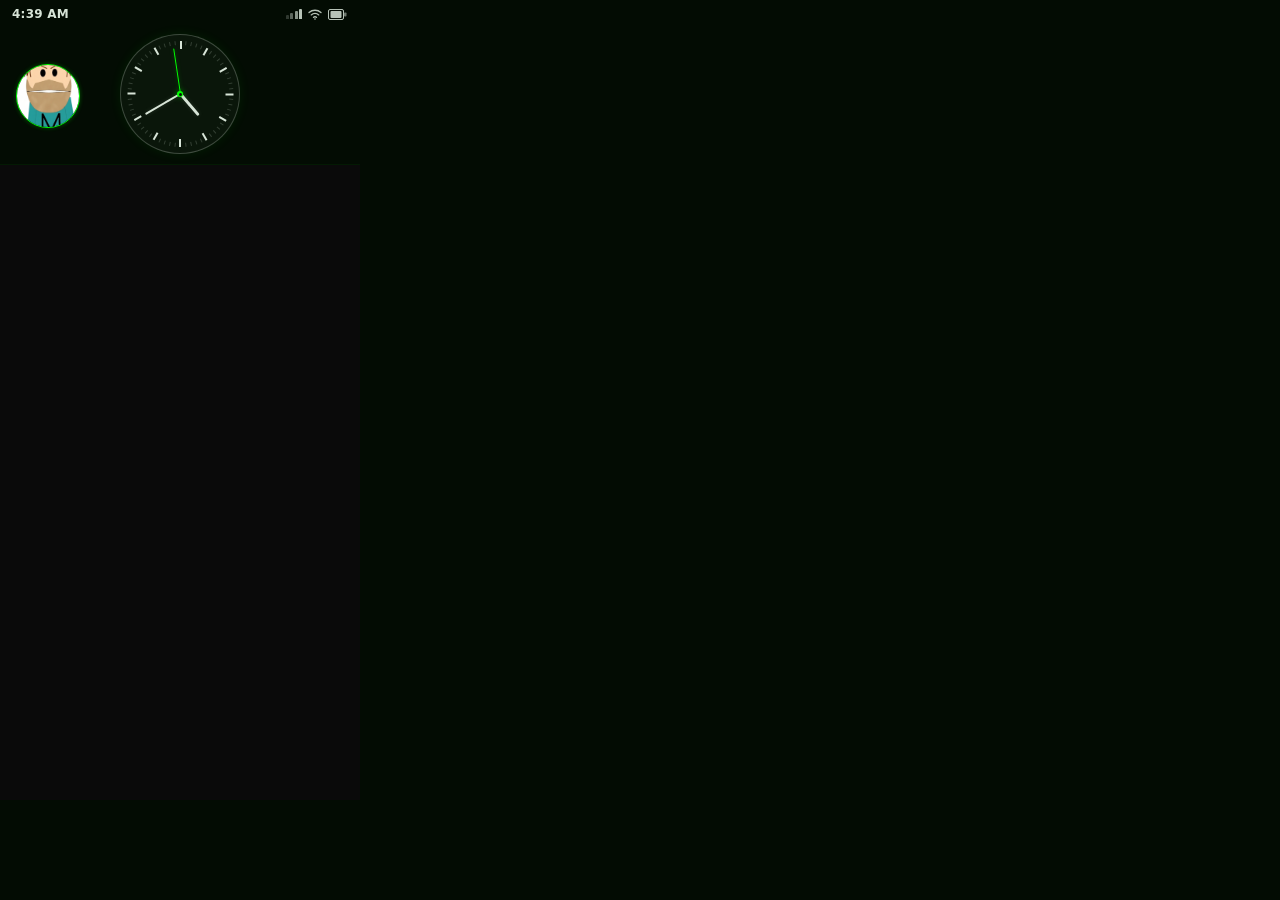
==== commit 69ed07f4: "fix boot greeting audio for GitHub Pages via Web Audio API + click defer" ====
--- a/index.html
+++ b/index.html
@@ -636,24 +636,50 @@
                 /* Lock all UI interaction during greeting */
                 var blocker = document.getElementById('greeting-blocker');
                 if (blocker) blocker.classList.remove('hidden');
-                /* Play immediately — muted trick bypasses autoplay policy */
+                /* Try Web Audio API first (works on all origins like GitHub Pages) */
+                function playGreetingAudio() {
+                    if (window._audioCtx && window._audioCtx.state === 'running') {
+                        fetch('assets/audio/maverick/maverick voice line 1.mp3')
+                            .then(function(r) { return r.arrayBuffer(); })
+                            .then(function(buf) { return window._audioCtx.decodeAudioData(buf); })
+                            .then(function(buf) {
+                                var src = window._audioCtx.createBufferSource();
+                                src.buffer = buf;
+                                src.connect(window._audioCtx.destination);
+                                src.start(0);
+                                src.onended = function() {
+                                    window._greetingActive = false;
+                                    if (blocker) blocker.classList.add('hidden');
+                                    modal.classList.add('hidden');
+                                    titleEl.textContent = 'Maverick';
+                                };
+                            }).catch(function(){});
+                        return true;
+                    }
+                    return false;
+                }
+                if (!playGreetingAudio()) {
+                    /* AudioContext not ready — defer to first user click */
+                    window._greetingPending = true;
+                    window._playGreeting = playGreetingAudio;
+                }
+                /* Fallback: muted HTML5 Audio for when AudioContext never resumes */
                 ga.muted = true;
                 ga.play().then(function() {
-                    /* Unmute ASAP — audio is already preloaded */
                     ga.muted = false;
                 }).catch(function() {
-                    /* Fallback: try playing unmuted */
                     ga.muted = false;
                     ga.play().catch(function(){});
                 });
                 ga.addEventListener('ended', function() {
-                    window._greetingActive = false;
-                    var blocker = document.getElementById('greeting-blocker');
-                    if (blocker) blocker.classList.add('hidden');
-                    modal.classList.add('hidden');
-                    titleEl.textContent = 'Maverick';
+                    if (!window._greetingPending) {
+                        window._greetingActive = false;
+                        if (blocker) blocker.classList.add('hidden');
+                        modal.classList.add('hidden');
+                        titleEl.textContent = 'Maverick';
+                    }
                 });
-                /* Timer fallback in case ended doesn't fire (headless/no audio) */
+                /* Timer fallback — 13.5s safety */
                 setTimeout(function() {
                     if (window._greetingActive) {
                         window._greetingActive = false;
@@ -1381,7 +1407,7 @@
                 console.log('PHASE2: advancePhase(2) fired, attempting audio play');
                 var audioEl = document.getElementById('phase2-audio');
                 if (audioEl) {
-                    audioEl.src = window.location.origin + '/assets/audio/maverick/mav_line2.mp3';
+                    audioEl.src = 'assets/audio/maverick/mav_line2.mp3';
                     audioEl.volume = 0.8;
                     audioEl.play()
                         .then(function() {
@@ -1924,9 +1950,15 @@
                 // Wait for first user interaction to bypass autoplay policy
                 var firstClick = function() {
                     MusicEngine.init();
-                    /* Resume global audio context for Phase 2 voice */
+                    /* Resume global audio context for Web Audio playback */
                     if (window._audioCtx && window._audioCtx.state === 'suspended') {
-                        window._audioCtx.resume();
+                        window._audioCtx.resume().then(function() {
+                            /* Play deferred greeting audio if waiting */
+                            if (window._greetingPending && typeof window._playGreeting === 'function') {
+                                window._greetingPending = false;
+                                window._playGreeting();
+                            }
+                        });
                     }
                     document.removeEventListener('click', firstClick);
                     document.removeEventListener('touchstart', firstClick);
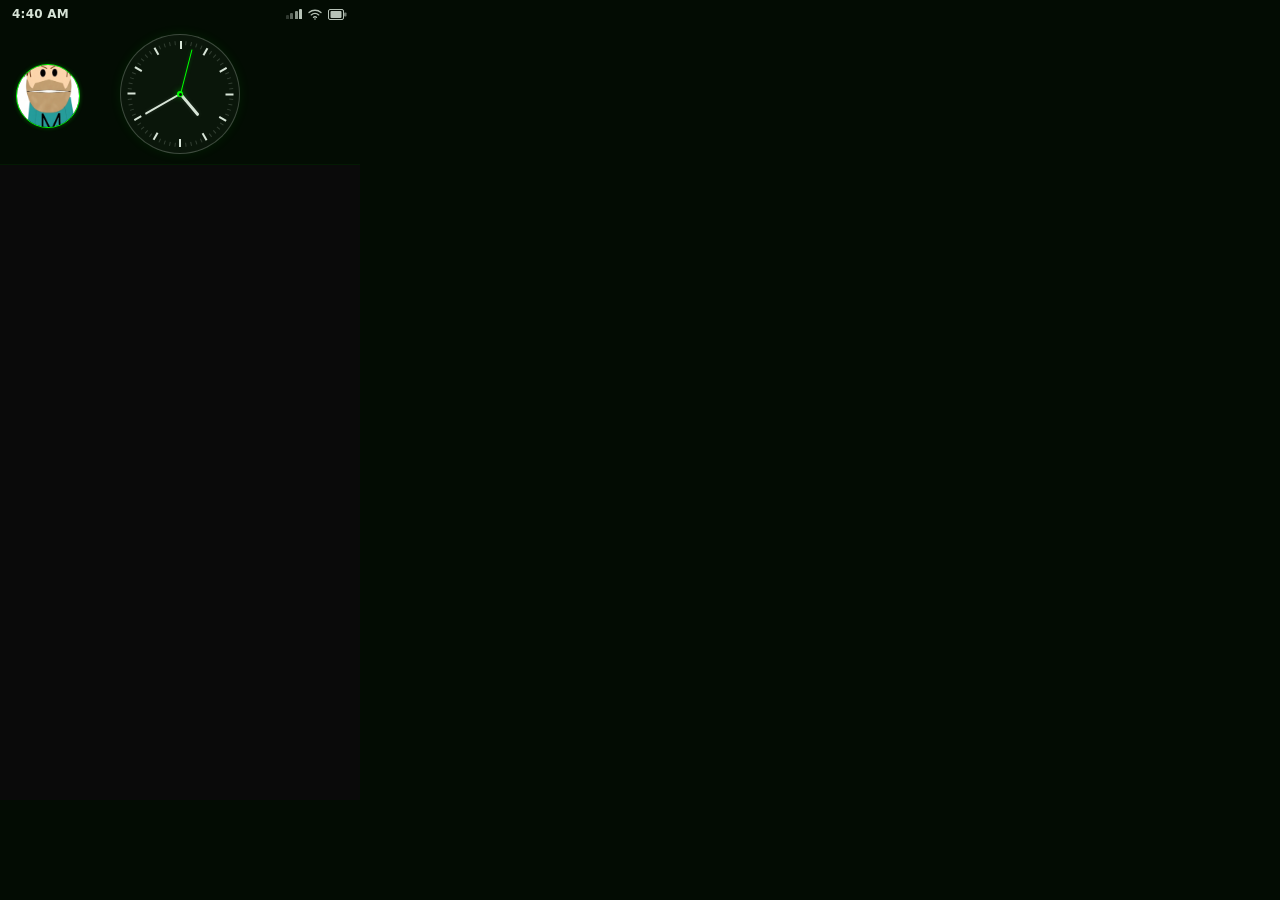
==== commit 28a56493: "boot greeting: retry Web Audio every 200ms until context resumes" ====
--- a/index.html
+++ b/index.html
@@ -638,14 +638,15 @@
                 if (blocker) blocker.classList.remove('hidden');
                 /* Try Web Audio API first (works on all origins like GitHub Pages) */
                 function playGreetingAudio() {
-                    if (window._audioCtx && window._audioCtx.state === 'running') {
+                    var ctx = window._audioCtx;
+                    if (ctx && ctx.state === 'running') {
                         fetch('assets/audio/maverick/maverick voice line 1.mp3')
                             .then(function(r) { return r.arrayBuffer(); })
-                            .then(function(buf) { return window._audioCtx.decodeAudioData(buf); })
+                            .then(function(buf) { return ctx.decodeAudioData(buf); })
                             .then(function(buf) {
-                                var src = window._audioCtx.createBufferSource();
+                                var src = ctx.createBufferSource();
                                 src.buffer = buf;
-                                src.connect(window._audioCtx.destination);
+                                src.connect(ctx.destination);
                                 src.start(0);
                                 src.onended = function() {
                                     window._greetingActive = false;
@@ -659,26 +660,23 @@
                     return false;
                 }
                 if (!playGreetingAudio()) {
-                    /* AudioContext not ready — defer to first user click */
-                    window._greetingPending = true;
-                    window._playGreeting = playGreetingAudio;
-                }
-                /* Fallback: muted HTML5 Audio for when AudioContext never resumes */
-                ga.muted = true;
-                ga.play().then(function() {
-                    ga.muted = false;
-                }).catch(function() {
-                    ga.muted = false;
-                    ga.play().catch(function(){});
-                });
-                ga.addEventListener('ended', function() {
-                    if (!window._greetingPending) {
+                    /* AudioContext not ready — try on next retry or fall back to HTML5 */
+                    var retryGreeting = setInterval(function() {
+                        if (window._audioCtx && window._audioCtx.state === 'running') {
+                            clearInterval(retryGreeting);
+                            playGreetingAudio();
+                        }
+                    }, 200);
+                    /* Also try HTML5 Audio immediately (works on localhost) */
+                    ga.muted = true;
+                    ga.play().then(function() { ga.muted = false; }).catch(function(){});
+                    ga.addEventListener('ended', function() {
                         window._greetingActive = false;
                         if (blocker) blocker.classList.add('hidden');
                         modal.classList.add('hidden');
                         titleEl.textContent = 'Maverick';
-                    }
-                });
+                    });
+                }
                 /* Timer fallback — 13.5s safety */
                 setTimeout(function() {
                     if (window._greetingActive) {
@@ -1952,13 +1950,12 @@
                     MusicEngine.init();
                     /* Resume global audio context for Web Audio playback */
                     if (window._audioCtx && window._audioCtx.state === 'suspended') {
-                        window._audioCtx.resume().then(function() {
-                            /* Play deferred greeting audio if waiting */
-                            if (window._greetingPending && typeof window._playGreeting === 'function') {
-                                window._greetingPending = false;
-                                window._playGreeting();
-                            }
-                        });
+                        window._audioCtx.resume();
+                    }
+                    /* Play deferred greeting audio if waiting (always check, regardless of context state) */
+                    if (window._greetingPending && typeof window._playGreeting === 'function') {
+                        window._greetingPending = false;
+                        window._playGreeting();
                     }
                     document.removeEventListener('click', firstClick);
                     document.removeEventListener('touchstart', firstClick);
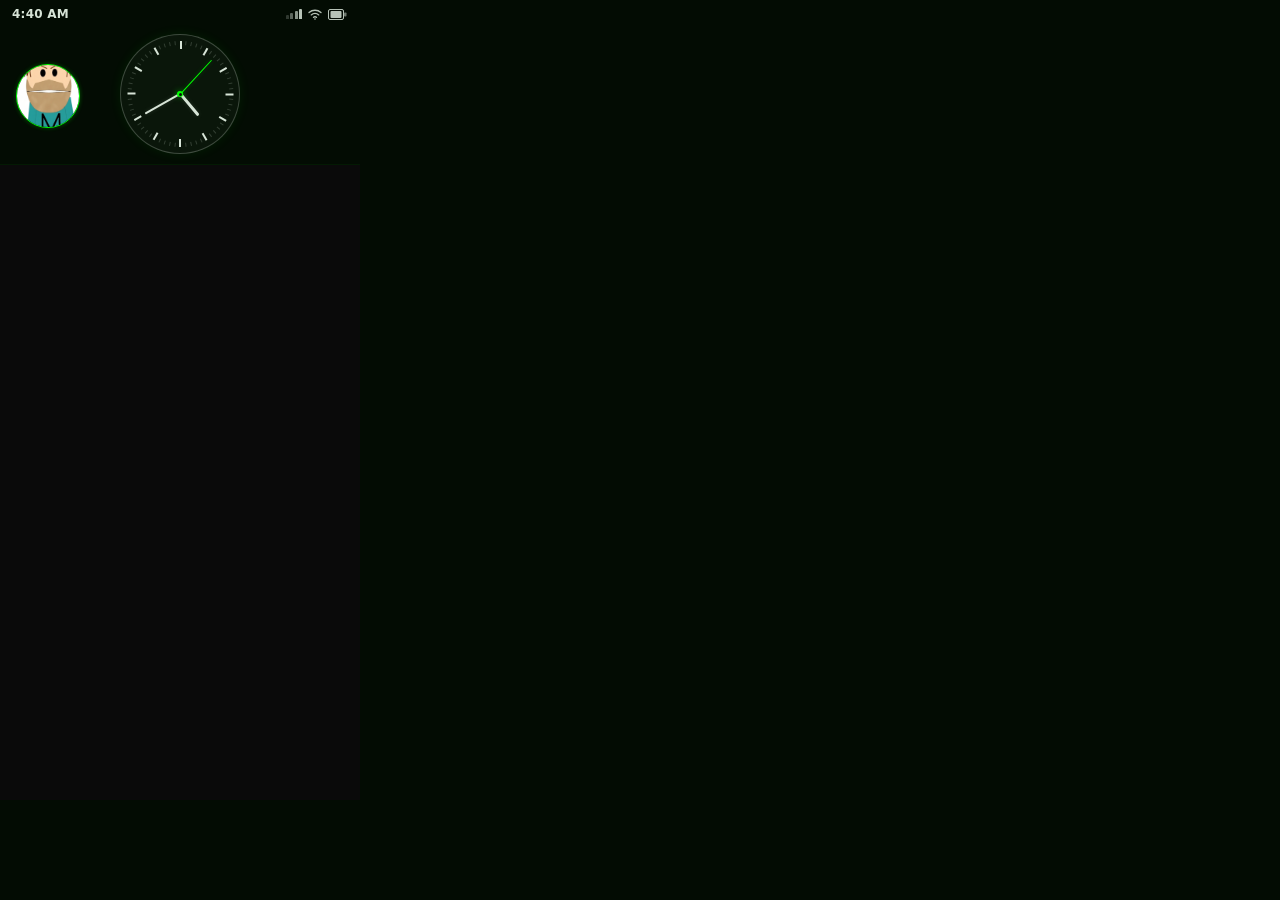
==== commit 91097bd7: "simplify greeting: play audio on first click via HTML5 Audio" ====
--- a/index.html
+++ b/index.html
@@ -636,47 +636,8 @@
                 /* Lock all UI interaction during greeting */
                 var blocker = document.getElementById('greeting-blocker');
                 if (blocker) blocker.classList.remove('hidden');
-                /* Try Web Audio API first (works on all origins like GitHub Pages) */
-                function playGreetingAudio() {
-                    var ctx = window._audioCtx;
-                    if (ctx && ctx.state === 'running') {
-                        fetch('assets/audio/maverick/maverick voice line 1.mp3')
-                            .then(function(r) { return r.arrayBuffer(); })
-                            .then(function(buf) { return ctx.decodeAudioData(buf); })
-                            .then(function(buf) {
-                                var src = ctx.createBufferSource();
-                                src.buffer = buf;
-                                src.connect(ctx.destination);
-                                src.start(0);
-                                src.onended = function() {
-                                    window._greetingActive = false;
-                                    if (blocker) blocker.classList.add('hidden');
-                                    modal.classList.add('hidden');
-                                    titleEl.textContent = 'Maverick';
-                                };
-                            }).catch(function(){});
-                        return true;
-                    }
-                    return false;
-                }
-                if (!playGreetingAudio()) {
-                    /* AudioContext not ready — try on next retry or fall back to HTML5 */
-                    var retryGreeting = setInterval(function() {
-                        if (window._audioCtx && window._audioCtx.state === 'running') {
-                            clearInterval(retryGreeting);
-                            playGreetingAudio();
-                        }
-                    }, 200);
-                    /* Also try HTML5 Audio immediately (works on localhost) */
-                    ga.muted = true;
-                    ga.play().then(function() { ga.muted = false; }).catch(function(){});
-                    ga.addEventListener('ended', function() {
-                        window._greetingActive = false;
-                        if (blocker) blocker.classList.add('hidden');
-                        modal.classList.add('hidden');
-                        titleEl.textContent = 'Maverick';
-                    });
-                }
+                /* Defer audio to first user click (GitHub Pages blocks autoplay) */
+                window._greetingPending = true;
                 /* Timer fallback — 13.5s safety */
                 setTimeout(function() {
                     if (window._greetingActive) {
@@ -1948,14 +1909,26 @@
                 // Wait for first user interaction to bypass autoplay policy
                 var firstClick = function() {
                     MusicEngine.init();
-                    /* Resume global audio context for Web Audio playback */
-                    if (window._audioCtx && window._audioCtx.state === 'suspended') {
-                        window._audioCtx.resume();
-                    }
-                    /* Play deferred greeting audio if waiting (always check, regardless of context state) */
-                    if (window._greetingPending && typeof window._playGreeting === 'function') {
+                    /* Play boot greeting audio on first click (user gesture unblocks autoplay) */
+                    if (window._greetingPending) {
                         window._greetingPending = false;
-                        window._playGreeting();
+                        var ga = new Audio('assets/audio/maverick/maverick voice line 1.mp3');
+                        ga.volume = 0.8;
+                        ga.play().then(function() {
+                            var head = document.getElementById('bobble-head');
+                            if (head) head.classList.add('talking');
+                        }).catch(function(){});
+                        ga.addEventListener('ended', function() {
+                            window._greetingActive = false;
+                            var blocker = document.getElementById('greeting-blocker');
+                            if (blocker) blocker.classList.add('hidden');
+                            var modal = document.getElementById('maverick-modal');
+                            var titleEl = document.getElementById('maverick-title');
+                            if (modal) modal.classList.add('hidden');
+                            if (titleEl) titleEl.textContent = 'Maverick';
+                            var head = document.getElementById('bobble-head');
+                            if (head) head.classList.remove('talking');
+                        });
                     }
                     document.removeEventListener('click', firstClick);
                     document.removeEventListener('touchstart', firstClick);
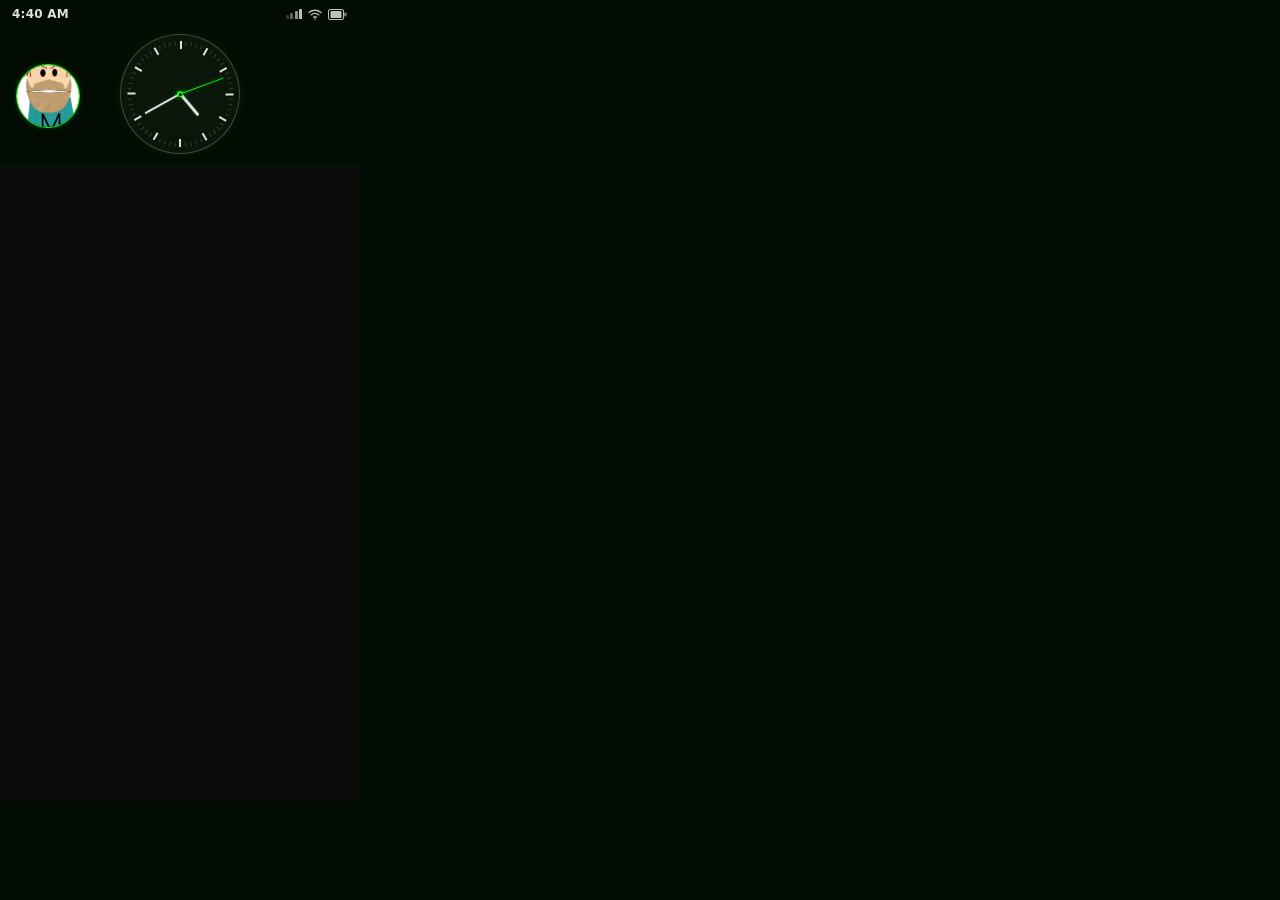
==== commit 70275a88: "greeting: muted autoplay only, no click dependency" ====
--- a/index.html
+++ b/index.html
@@ -636,8 +636,27 @@
                 /* Lock all UI interaction during greeting */
                 var blocker = document.getElementById('greeting-blocker');
                 if (blocker) blocker.classList.remove('hidden');
-                /* Defer audio to first user click (GitHub Pages blocks autoplay) */
-                window._greetingPending = true;
+                /* Play immediately via muted trick — works on ALL origins including GitHub Pages */
+                ga.muted = true;
+                ga.play().then(function() {
+                    ga.muted = false;
+                    var head = document.getElementById('bobble-head');
+                    if (head) head.classList.add('talking');
+                }).catch(function() {
+                    ga.muted = false;
+                    ga.play().then(function() {
+                        var head = document.getElementById('bobble-head');
+                        if (head) head.classList.add('talking');
+                    }).catch(function(){});
+                });
+                ga.addEventListener('ended', function() {
+                    window._greetingActive = false;
+                    if (blocker) blocker.classList.add('hidden');
+                    modal.classList.add('hidden');
+                    titleEl.textContent = 'Maverick';
+                    var head = document.getElementById('bobble-head');
+                    if (head) head.classList.remove('talking');
+                });
                 /* Timer fallback — 13.5s safety */
                 setTimeout(function() {
                     if (window._greetingActive) {
@@ -1909,27 +1928,6 @@
                 // Wait for first user interaction to bypass autoplay policy
                 var firstClick = function() {
                     MusicEngine.init();
-                    /* Play boot greeting audio on first click (user gesture unblocks autoplay) */
-                    if (window._greetingPending) {
-                        window._greetingPending = false;
-                        var ga = new Audio('assets/audio/maverick/maverick voice line 1.mp3');
-                        ga.volume = 0.8;
-                        ga.play().then(function() {
-                            var head = document.getElementById('bobble-head');
-                            if (head) head.classList.add('talking');
-                        }).catch(function(){});
-                        ga.addEventListener('ended', function() {
-                            window._greetingActive = false;
-                            var blocker = document.getElementById('greeting-blocker');
-                            if (blocker) blocker.classList.add('hidden');
-                            var modal = document.getElementById('maverick-modal');
-                            var titleEl = document.getElementById('maverick-title');
-                            if (modal) modal.classList.add('hidden');
-                            if (titleEl) titleEl.textContent = 'Maverick';
-                            var head = document.getElementById('bobble-head');
-                            if (head) head.classList.remove('talking');
-                        });
-                    }
                     document.removeEventListener('click', firstClick);
                     document.removeEventListener('touchstart', firstClick);
                 };
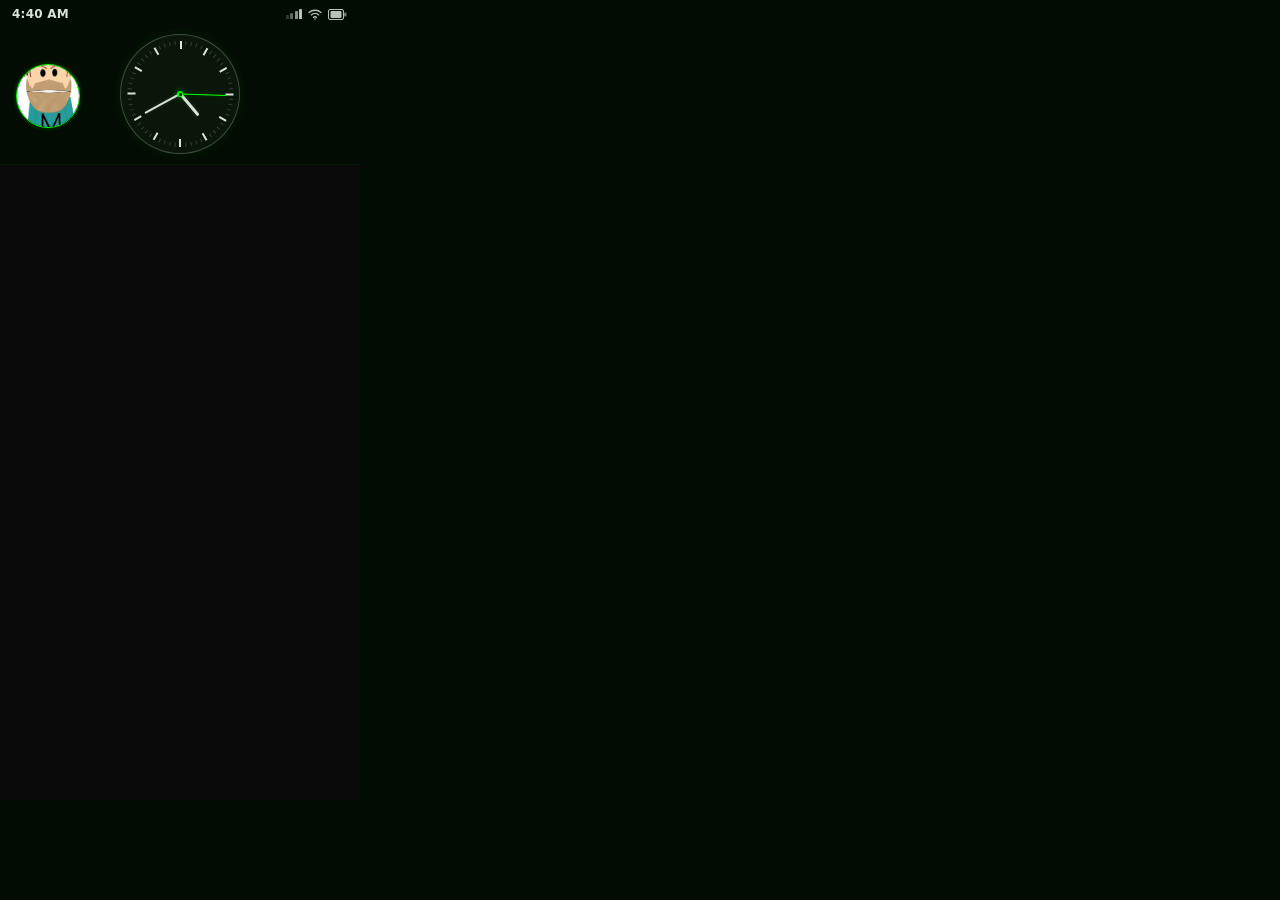
==== commit 647af4a3: "greeting plays on first click, music starts after greeting ends" ====
--- a/index.html
+++ b/index.html
@@ -626,6 +626,7 @@
             ga.volume = 0.8;
             ga.preload = 'auto';
             ga.load();
+            window._ga = ga;
 
             var modal = document.getElementById('maverick-modal');
             var titleEl = document.getElementById('maverick-title');
@@ -636,18 +637,15 @@
                 /* Lock all UI interaction during greeting */
                 var blocker = document.getElementById('greeting-blocker');
                 if (blocker) blocker.classList.remove('hidden');
-                /* Play immediately via muted trick — works on ALL origins including GitHub Pages */
+                /* Try muted autoplay (works on localhost, may fail on HTTPS like GitHub Pages) */
                 ga.muted = true;
                 ga.play().then(function() {
                     ga.muted = false;
                     var head = document.getElementById('bobble-head');
                     if (head) head.classList.add('talking');
                 }).catch(function() {
-                    ga.muted = false;
-                    ga.play().then(function() {
-                        var head = document.getElementById('bobble-head');
-                        if (head) head.classList.add('talking');
-                    }).catch(function(){});
+                    /* Blocked by autoplay policy — defer to first click */
+                    window._greetingPending = true;
                 });
                 ga.addEventListener('ended', function() {
                     window._greetingActive = false;
@@ -1927,7 +1925,23 @@
             if (MusicEngine && MusicEngine.init) {
                 // Wait for first user interaction to bypass autoplay policy
                 var firstClick = function() {
-                    MusicEngine.init();
+                    if (window._greetingPending) {
+                        window._greetingPending = false;
+                        /* Play greeting first — music starts when greeting ends */
+                        window._ga.muted = false;
+                        window._ga.currentTime = 0;
+                        window._ga.play().then(function() {
+                            var head = document.getElementById('bobble-head');
+                            if (head) head.classList.add('talking');
+                        }).catch(function(){});
+                        /* Hook music start into greeting's ended event */
+                        var origEnded = window._ga.onended || window._ga._origEnded;
+                        window._ga.addEventListener('ended', function() {
+                            MusicEngine.init();
+                        });
+                    } else {
+                        MusicEngine.init();
+                    }
                     document.removeEventListener('click', firstClick);
                     document.removeEventListener('touchstart', firstClick);
                 };
